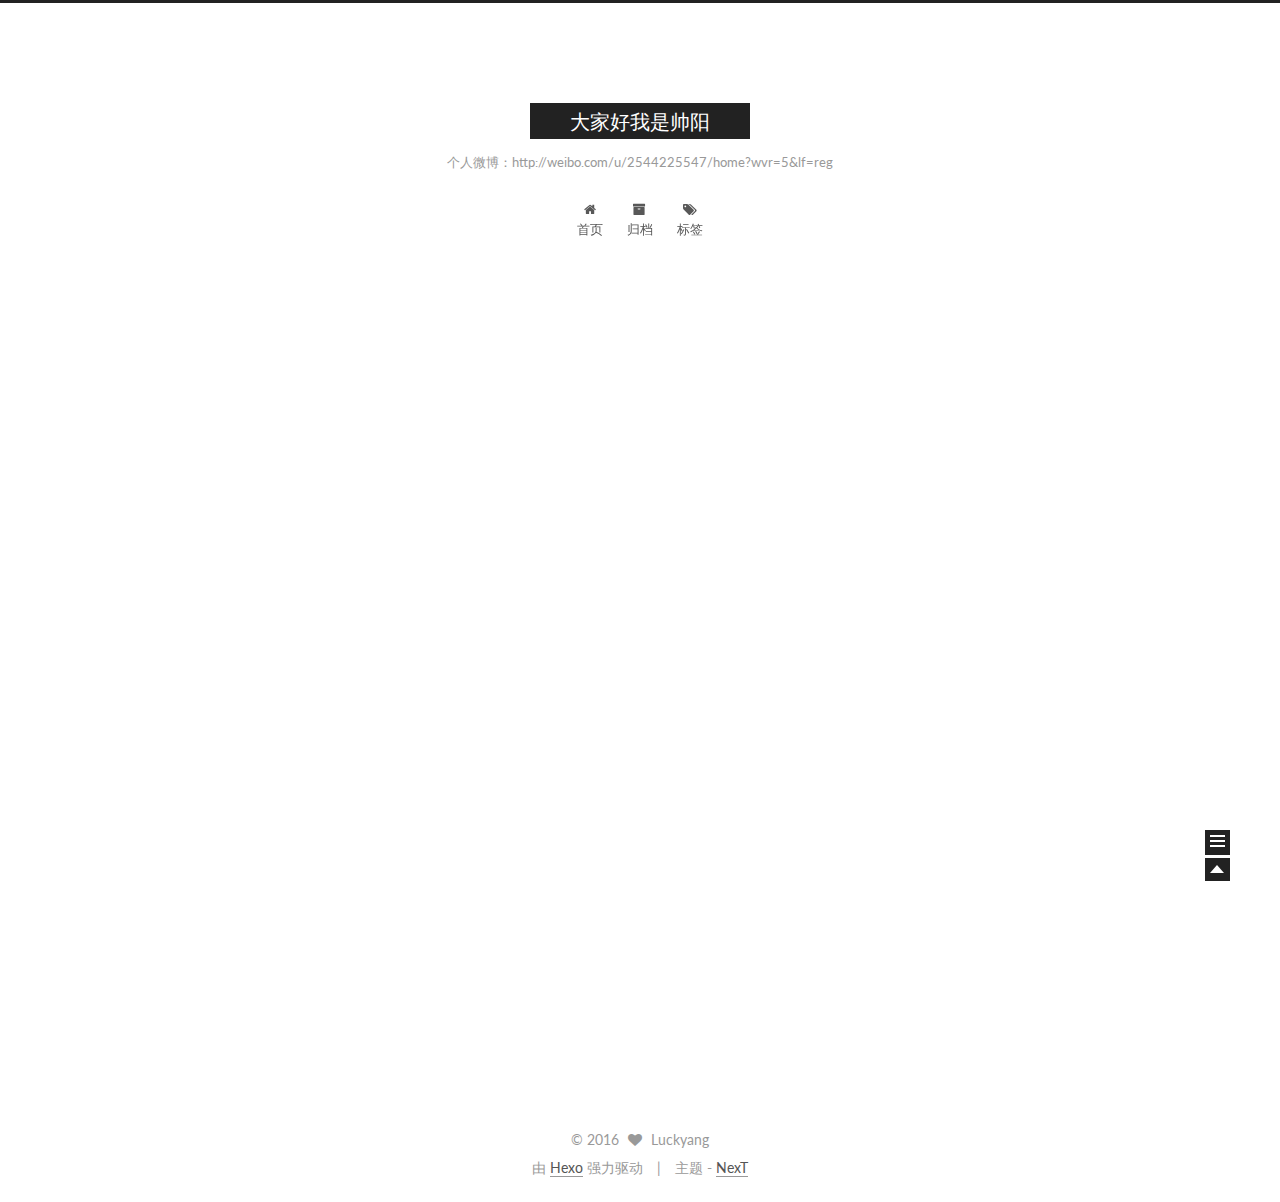
==== index.html @ d1cc98b2 "newBlog" ====
<!doctype html>
<html class="theme-next   use-motion ">
<head>
  <meta charset="UTF-8"/>
<meta http-equiv="X-UA-Compatible" content="IE=edge,chrome=1" />
<meta name="viewport" content="width=device-width, initial-scale=1, maximum-scale=1"/>



<meta http-equiv="Cache-Control" content="no-transform" />
<meta http-equiv="Cache-Control" content="no-siteapp" />












  <link href="/vendors/fancybox/source/jquery.fancybox.css?v=2.1.5" rel="stylesheet" type="text/css"/>




  <link href="//fonts.googleapis.com/css?family=Lato:300,400,700,400italic&subset=latin,latin-ext" rel="stylesheet" type="text/css">



<link href="/vendors/font-awesome/css/font-awesome.min.css?v=4.4.0" rel="stylesheet" type="text/css" />

<link href="/css/main.css?v=0.4.5.2" rel="stylesheet" type="text/css" />


  <meta name="keywords" content="HEXO NEXT" />








  <link rel="shortcut icon" type="image/x-icon" href="/favicon.ico?v=0.4.5.2" />






<meta name="description">
<meta property="og:type" content="website">
<meta property="og:title" content="大家好我是帅阳">
<meta property="og:url" content="http://yoursite.com/index.html">
<meta property="og:site_name" content="大家好我是帅阳">
<meta property="og:description">
<meta name="twitter:card" content="summary">
<meta name="twitter:title" content="大家好我是帅阳">
<meta name="twitter:description">



<script type="text/javascript" id="hexo.configuration">
  var CONFIG = {
    scheme: '',
    sidebar: 'post',
    motion: true
  };
</script>

  <title> 大家好我是帅阳 </title>
</head>

<body itemscope itemtype="http://schema.org/WebPage" lang="zh-Hans">

  <!--[if lte IE 8]>
  <div style=' clear: both; height: 59px; padding:0 0 0 15px; position: relative;margin:0 auto;'>
    <a href="http://windows.microsoft.com/en-US/internet-explorer/products/ie/home?ocid=ie6_countdown_bannercode">
      <img src="http://7u2nvr.com1.z0.glb.clouddn.com/picouterie.jpg" border="0" height="42" width="820"
           alt="You are using an outdated browser. For a faster, safer browsing experience, upgrade for free today or use other browser ,like chrome firefox safari."
           style='margin-left:auto;margin-right:auto;display: block;'/>
    </a>
  </div>
<![endif]-->
  






  <div class="container one-column 
   page-home 
">
    <div class="headband"></div>

    <header id="header" class="header" itemscope itemtype="http://schema.org/WPHeader">
      <div class="header-inner"><div class="site-meta ">
  

  <div class="custom-logo-site-title">
    <a href="/"  class="brand" rel="start">
      <span class="logo-line-before"><i></i></span>
      <span class="site-title">大家好我是帅阳</span>
      <span class="logo-line-after"><i></i></span>
    </a>
  </div>
  <p class="site-subtitle">个人微博：http://weibo.com/u/2544225547/home?wvr=5&lf=reg</p>
</div>

<div class="site-nav-toggle">
  <button>
    <span class="btn-bar"></span>
    <span class="btn-bar"></span>
    <span class="btn-bar"></span>
  </button>
</div>

<nav class="site-nav">
  

  
    <ul id="menu" class="menu ">
      
        
        <li class="menu-item menu-item-home">
          <a href="/" rel="section">
            
              <i class="menu-item-icon fa fa-home fa-fw"></i> <br />
            
            首页
          </a>
        </li>
      
        
        <li class="menu-item menu-item-archives">
          <a href="/archives" rel="section">
            
              <i class="menu-item-icon fa fa-archive fa-fw"></i> <br />
            
            归档
          </a>
        </li>
      
        
        <li class="menu-item menu-item-tags">
          <a href="/tags" rel="section">
            
              <i class="menu-item-icon fa fa-tags fa-fw"></i> <br />
            
            标签
          </a>
        </li>
      

      
      
    </ul>
  

  
</nav>

 </div>
    </header>

    <main id="main" class="main">
      <div class="main-inner">
        <div id="content" class="content">
          
  <section id="posts" class="posts-expand">

    

    
    

    
      

  
  

  
  
  

  <article class="post post-type-normal " itemscope itemtype="http://schema.org/Article">

    
      <header class="post-header">

        
        
          <h1 class="post-title" itemprop="name headline">
            
            
              
                
                <a class="post-title-link" href="/2016/01/12/个人介绍/" itemprop="url">
                  个人介绍
                </a>
              
            
          </h1>
        

        <div class="post-meta">
          <span class="post-time">
            发表于
            <time itemprop="dateCreated" datetime="2016-01-12T20:15:22+08:00" content="2016-01-12">
              2016-01-12
            </time>
          </span>

          

          
            
          

          

        </div>
      </header>
    


    <div class="post-body">

      
      

      
        
          <span itemprop="articleBody">
            
            Hello！大家好。欢迎来到我的个人博客，开博之初，做一个简单的自我介绍。我现在是一名软件工程专业的大四学生。目前正在钻研iOS开发，以前有过几年的JAVA开发的经验，各种编程语言也略知一二，或多或少都有过接触。
大约从高三（2011年）开始，我便成了一个手机发烧友，但当时学习压力太重，也没有太多时
            ...
          </span>
          <div class="post-more-link text-center">
            <a class="btn" href="/2016/01/12/个人介绍/#more" rel="contents">
              阅读全文 &raquo;
            </a>
          </div>
        
      
    </div>

    <footer class="post-footer">
      

      

      
      
        <div class="post-eof"></div>
      
    </footer>
  </article>


    
      

  
  

  
  
  

  <article class="post post-type-normal " itemscope itemtype="http://schema.org/Article">

    
      <header class="post-header">

        
        
          <h1 class="post-title" itemprop="name headline">
            
            
              
                
                <a class="post-title-link" href="/2016/01/10/hello-world/" itemprop="url">
                  Hello World
                </a>
              
            
          </h1>
        

        <div class="post-meta">
          <span class="post-time">
            发表于
            <time itemprop="dateCreated" datetime="2016-01-10T16:13:03+08:00" content="2016-01-10">
              2016-01-10
            </time>
          </span>

          

          
            
          

          

        </div>
      </header>
    


    <div class="post-body">

      
      

      
        
          <span itemprop="articleBody">
            
            Welcome to Hexo! This is your very first post. Check documentation for more info. If you get any problems when using Hexo, you can find the answer in 
            ...
          </span>
          <div class="post-more-link text-center">
            <a class="btn" href="/2016/01/10/hello-world/#more" rel="contents">
              阅读全文 &raquo;
            </a>
          </div>
        
      
    </div>

    <footer class="post-footer">
      

      

      
      
        <div class="post-eof"></div>
      
    </footer>
  </article>


    

  </section>

  


        </div>

        


        

      </div>

      
        
  
  <div class="sidebar-toggle">
    <div class="sidebar-toggle-line-wrap">
      <span class="sidebar-toggle-line sidebar-toggle-line-first"></span>
      <span class="sidebar-toggle-line sidebar-toggle-line-middle"></span>
      <span class="sidebar-toggle-line sidebar-toggle-line-last"></span>
    </div>
  </div>

  <aside id="sidebar" class="sidebar">
    <div class="sidebar-inner">

      

      

      <section class="site-overview sidebar-panel  sidebar-panel-active ">
        <div class="site-author motion-element" itemprop="author" itemscope itemtype="http://schema.org/Person">
          <img class="site-author-image" src="/images/default_avatar.jpg" alt="Luckyang" itemprop="image"/>
          <p class="site-author-name" itemprop="name">Luckyang</p>
        </div>
        <p class="site-description motion-element" itemprop="description"></p>
        <nav class="site-state motion-element">
          <div class="site-state-item site-state-posts">
            <a href="/archives">
              <span class="site-state-item-count">2</span>
              <span class="site-state-item-name">日志</span>
            </a>
          </div>

          <div class="site-state-item site-state-categories">
            
              <span class="site-state-item-count">0</span>
              <span class="site-state-item-name">分类</span>
              
          </div>

          <div class="site-state-item site-state-tags">
            <a href="/tags">
              <span class="site-state-item-count">0</span>
              <span class="site-state-item-name">标签</span>
              </a>
          </div>

        </nav>

        

        <div class="links-of-author motion-element">
          
        </div>

        
        

        <div class="links-of-author motion-element">
          
        </div>

      </section>

      

    </div>
  </aside>


      
    </main>

    <footer id="footer" class="footer">
      <div class="footer-inner">
        <div class="copyright" >
  
  &copy; 
  <span itemprop="copyrightYear">2016</span>
  <span class="with-love">
    <i class="icon-next-heart fa fa-heart"></i>
  </span>
  <span class="author" itemprop="copyrightHolder">Luckyang</span>
</div>

<div class="powered-by">
  由 <a class="theme-link" href="http://hexo.io">Hexo</a> 强力驱动
</div>

<div class="theme-info">
  主题 -
  <a class="theme-link" href="https://github.com/iissnan/hexo-theme-next">
    NexT
  </a>
</div>



      </div>
    </footer>

    <div class="back-to-top"></div>
  </div>

  <script type="text/javascript" src="/vendors/jquery/index.js?v=2.1.3"></script>

  
  

  
    
    

  


  

  
  <script type="text/javascript" src="/vendors/fancybox/source/jquery.fancybox.pack.js"></script>
  <script type="text/javascript" src="/js/fancy-box.js?v=0.4.5.2"></script>


  <script type="text/javascript" src="/js/helpers.js?v=0.4.5.2"></script>
  <script type="text/javascript" src="/vendors/velocity/velocity.min.js"></script>
<script type="text/javascript" src="/vendors/velocity/velocity.ui.min.js"></script>

<script type="text/javascript" src="/js/motion.js?v=0.4.5.2" id="motion.global"></script>


  <script type="text/javascript" src="/vendors/fastclick/lib/fastclick.min.js?v=1.0.6"></script>
  <script type="text/javascript" src="/vendors/jquery_lazyload/jquery.lazyload.js?v=1.9.7"></script>

  

  <script type="text/javascript" src="/js/bootstrap.js"></script>

  
  

  
  

</body>
</html>
---- css/main.css ----
/* normalize.css v3.0.2 | MIT License | git.io/normalize */
html {
  font-family: sans-serif; /* 1 */
  -ms-text-size-adjust: 100%; /* 2 */
  -webkit-text-size-adjust: 100%; /* 2 */
}
body {
  margin: 0;
}
article,
aside,
details,
figcaption,
figure,
footer,
header,
hgroup,
main,
menu,
nav,
section,
summary {
  display: block;
}
audio,
canvas,
progress,
video {
  display: inline-block; /* 1 */
  vertical-align: baseline; /* 2 */
}
audio:not([controls]) {
  display: none;
  height: 0;
}
[hidden],
template {
  display: none;
}
a {
  background-color: transparent;
}
a:active,
a:hover {
  outline: 0;
}
abbr[title] {
  border-bottom: 1px dotted;
}
b,
strong {
  font-weight: bold;
}
dfn {
  font-style: italic;
}
h1 {
  font-size: 2em;
  margin: 0.67em 0;
}
mark {
  background: #ff0;
  color: #000;
}
small {
  font-size: 80%;
}
sub,
sup {
  font-size: 75%;
  line-height: 0;
  position: relative;
  vertical-align: baseline;
}
sup {
  top: -0.5em;
}
sub {
  bottom: -0.25em;
}
img {
  border: 0;
}
svg:not(:root) {
  overflow: hidden;
}
figure {
  margin: 1em 40px;
}
hr {
  -moz-box-sizing: content-box;
  box-sizing: content-box;
  height: 0;
}
pre {
  overflow: auto;
}
code,
kbd,
pre,
samp {
  font-family: monospace, monospace;
  font-size: 1em;
}
button,
input,
optgroup,
select,
textarea {
  color: inherit; /* 1 */
  font: inherit; /* 2 */
  margin: 0; /* 3 */
}
button {
  overflow: visible;
}
button,
select {
  text-transform: none;
}
button,
html input[type="button"],
input[type="reset"],
input[type="submit"] {
  -webkit-appearance: button; /* 2 */
  cursor: pointer; /* 3 */
}
button[disabled],
html input[disabled] {
  cursor: default;
}
button::-moz-focus-inner,
input::-moz-focus-inner {
  border: 0;
  padding: 0;
}
input {
  line-height: normal;
}
input[type="checkbox"],
input[type="radio"] {
  box-sizing: border-box; /* 1 */
  padding: 0; /* 2 */
}
input[type="number"]::-webkit-inner-spin-button,
input[type="number"]::-webkit-outer-spin-button {
  height: auto;
}
input[type="search"] {
  -webkit-appearance: textfield; /* 1 */
  -moz-box-sizing: content-box;
  -webkit-box-sizing: content-box; /* 2 */
  box-sizing: content-box;
}
input[type="search"]::-webkit-search-cancel-button,
input[type="search"]::-webkit-search-decoration {
  -webkit-appearance: none;
}
fieldset {
  border: 1px solid #c0c0c0;
  margin: 0 2px;
  padding: 0.35em 0.625em 0.75em;
}
legend {
  border: 0; /* 1 */
  padding: 0; /* 2 */
}
textarea {
  overflow: auto;
}
optgroup {
  font-weight: bold;
}
table {
  border-collapse: collapse;
  border-spacing: 0;
}
td,
th {
  padding: 0;
}
::selection {
  background: #262a30;
  color: #fff;
}
body {
  position: relative;
  font-family: Lato, "PingFang SC", "Microsoft YaHei", sans-serif;
  font-size: 14px;
  line-height: 2;
  color: #555;
  background: #fff;
}
@media (max-width: 767px) {
  body {
    padding-right: 0 !important;
  }
}
@media (min-width: 768px) and (max-width: 991px) {
  body {
    padding-right: 0 !important;
  }
}
@media (min-width: 1600px) {
  body {
    font-size: 16px;
  }
}
h1,
h2,
h3,
h4,
h5,
h6 {
  margin: 0;
  padding: 0;
  font-weight: bold;
  line-height: 1;
  font-family: Lato, "PingFang SC", "Microsoft YaHei", sans-serif;
}
h1 {
  font-size: 22px;
}
@media (max-width: 767px) {
  h1 {
    font-size: 18px;
  }
}
h2 {
  font-size: 20px;
}
@media (max-width: 767px) {
  h2 {
    font-size: 16px;
  }
}
h3 {
  font-size: 18px;
}
@media (max-width: 767px) {
  h3 {
    font-size: 14px;
  }
}
h4 {
  font-size: 16px;
}
@media (max-width: 767px) {
  h4 {
    font-size: 12px;
  }
}
h5 {
  font-size: 14px;
}
@media (max-width: 767px) {
  h5 {
    font-size: 10px;
  }
}
h6 {
  font-size: 12px;
}
@media (max-width: 767px) {
  h6 {
    font-size: 8px;
  }
}
p {
  margin: 0 0 25px 0;
}
a {
  color: #555;
  text-decoration: none;
  border-bottom: 1px solid #999;
}
a:hover {
  color: #222;
  border-bottom-color: #222;
}
ul {
  list-style: none;
}
blockquote {
  margin: 0;
  padding: 0;
}
img {
  display: block;
  margin: auto 0;
  max-width: 100%;
  height: auto;
}
h2,
h3,
h4,
h5,
h6 {
  margin: 20px 0 15px;
}
ul {
  list-style: square;
}
a {
  word-wrap: break-word;
}
hr {
  margin: 40px 0;
  height: 3px;
  border: none;
  background-color: #ddd;
  background-image: repeating-linear-gradient(-45deg, #fff, #fff 4px, transparent 4px, transparent 8px);
}
blockquote {
  padding: 0 15px;
  color: #666;
  border-left: 4px solid #ddd;
}
blockquote cite::before {
  content: "-";
  padding: 0 5px;
}
dt {
  font-weight: 700;
}
dd {
  margin: 0;
  padding: 0;
}
.pullquote {
  width: 45%;
}
.pullquote.left {
  float: left;
  margin-left: 5px;
  margin-right: 10px;
}
.pullquote.right {
  float: right;
  margin-left: 10px;
  margin-right: 5px;
}
.highlight table,
.gist table {
  width: auto;
}
.highlight table td,
.gist table td {
  border: none;
}
.highlight a,
.gist a {
  color: #222 !important;
  text-decoration: none !important;
}
.video-container {
  position: relative;
  padding-top: 60%;
  height: 0;
  overflow: hidden;
}
.video-container iframe,
.video-container object,
.video-container embed {
  position: absolute;
  top: 0;
  left: 0;
  width: 100%;
  height: 100%;
}
table {
  margin: 20px 0;
  width: 100%;
  border-collapse: collapse;
  border-spacing: 0;
  border: 1px solid #ddd;
  font-size: 14px;
}
table>tbody>tr:nth-of-type(odd) {
  background-color: #f9f9f9;
}
table>tbody>tr:hover {
  background-color: #f5f5f5;
}
caption,
th,
td {
  padding: 8px;
  text-align: left;
  vertical-align: middle;
  font-weight: normal;
}
th,
td {
  border-bottom: 3px solid #ddd;
  border-right: 1px solid #eee;
}
th {
  padding-bottom: 10px;
  font-weight: 700;
}
td {
  border-bottom-width: 1px;
}
.text-left {
  text-align: left;
}
.text-center {
  text-align: center;
}
.text-right {
  text-align: right;
}
.text-justify {
  text-align: justify;
}
.text-nowrap {
  white-space: nowrap;
}
.text-lowercase {
  text-transform: lowercase;
}
.text-uppercase {
  text-transform: uppercase;
}
.text-capitalize {
  text-transform: capitalize;
}
.center-block {
  display: block;
  margin-left: auto;
  margin-right: auto;
}
.clearfix:before,
.clearfix:after {
  content: " ";
  display: table;
}
.clearfix:after {
  clear: both;
}
.full-image.full-image.full-image {
  border: none;
  max-width: 100%;
  width: auto;
  margin: 0;
}
@media (min-width: 992px) {
  .full-image.full-image.full-image {
    max-width: none;
    width: 126%;
    margin: 0 -13%;
  }
}
.use-motion .motion-element {
  opacity: 0;
}
pre,
.highlight {
  background: #f7f7f7;
  margin: 20px 0;
  padding: 15px;
  overflow: auto;
  font-size: 13px;
  color: #4d4d4c;
  line-height: 1.6;
}
.highlight .gutter pre,
.gist .gist-file .gist-data .line-numbers {
  color: #666;
}
pre,
code {
  font-family: "Input Mono", "PT Mono", Consolas, Monaco, Menlo, monospace;
}
code {
  word-break: break-all;
  background: #eee;
  text-shadow: 0 1px #fff;
  padding: 0 0.3em;
}
pre code {
  background: none;
  text-shadow: none;
  padding: 0;
}
.highlight pre {
  border: none;
  margin: 0;
  padding: 1px;
}
.highlight table {
  margin: 0;
  width: auto;
  border: none;
}
.highlight td {
  border: none;
  padding: 0;
}
.highlight figcaption {
  font-size: 0.85em;
  color: #8e908c;
  line-height: 1em;
  margin-bottom: 1em;
}
.highlight figcaption:before,
.highlight figcaption:after {
  content: " ";
  display: table;
}
.highlight figcaption:after {
  clear: both;
}
.highlight figcaption a {
  float: right;
}
.highlight .gutter pre {
  text-align: right;
  padding-right: 20px;
}
.highlight .line {
  height: 20px;
}
.gist {
  margin: 20px 0;
  border-style: solid;
  border-color: #ccc;
  border-width: 1px 0;
  background: #f7f7f7;
  padding: 15px 40px 15px 15px;
}
.gist .gist-file {
  border: none;
  font-family: "Input Mono", "PT Mono", Consolas, Monaco, Menlo, monospace;
  margin: 0;
}
.gist .gist-file .gist-data {
  background: none;
  border: none;
}
.gist .gist-file .gist-data .line-numbers {
  background: none;
  border: none;
  padding: 0 20px 0 0;
}
.gist .gist-file .gist-data .line-data {
  padding: 0 !important;
}
.gist .gist-file .highlight {
  margin: 0;
  padding: 0;
  border: none;
}
.gist .gist-file .gist-meta {
  background: #f7f7f7;
  color: #8e908c;
  font: 13px Lato, "PingFang SC", "Microsoft YaHei", sans-serif;
  text-shadow: 0 0;
  padding: 0;
  margin-top: 1em;
  margin-left: 40px;
}
.gist .gist-file .gist-meta a {
  color: color-link;
  font-weight: normal;
}
.gist .gist-file .gist-meta a:hover {
  text-decoration: underline;
}
pre .comment {
  color: #8e908c;
}
pre .variable,
pre .attribute,
pre .tag,
pre .regexp,
pre .ruby .constant,
pre .xml .tag .title,
pre .xml .pi,
pre .xml .doctype,
pre .html .doctype,
pre .css .id,
pre .css .class,
pre .css .pseudo {
  color: #c82829;
}
pre .number,
pre .preprocessor,
pre .built_in,
pre .literal,
pre .params,
pre .constant {
  color: #f5871f;
}
pre .ruby .class .title,
pre .css .rules .attribute {
  color: #718c00;
}
pre .string,
pre .value,
pre .inheritance,
pre .header,
pre .ruby .symbol,
pre .xml .cdata {
  color: #718c00;
}
pre .title,
pre .css .hexcolor {
  color: #3e999f;
}
pre .function,
pre .python .decorator,
pre .python .title,
pre .ruby .function .title,
pre .ruby .title .keyword,
pre .perl .sub,
pre .javascript .title,
pre .coffeescript .title {
  color: #4271ae;
}
pre .keyword,
pre .javascript .function {
  color: #8959a8;
}
html,
body {
  height: 100%;
}
.container {
  position: relative;
  min-height: 100%;
}
.header-inner {
  margin: 0 auto;
  padding: 100px 0 70px;
  width: 1200px;
}
.one-column .header-inner {
  width: 700px;
}
@media (min-width: 1600px) {
  .one-column .header-inner {
    width: 900px;
  }
}
.main {
  padding-bottom: 150px;
}
.main-inner {
  margin: 0 auto;
  width: 1200px;
}
.one-column .main-inner {
  width: 700px;
}
@media (min-width: 1600px) {
  .one-column .main-inner {
    width: 900px;
  }
}
.footer {
  position: absolute;
  left: 0;
  bottom: 0;
  width: 100%;
  min-height: 50px;
}
.footer-inner {
  margin: 20px auto;
  width: 1200px;
}
.one-column .footer-inner {
  width: 700px;
}
@media (min-width: 1600px) {
  .one-column .footer-inner {
    width: 900px;
  }
}
.headband {
  height: 3px;
  background: #222;
}
.header {
  background: #fff;
}
.header-inner {
  position: relative;
}
.site-meta {
  margin: 0;
  text-align: center;
}
@media (max-width: 767px) {
  .site-meta {
    text-align: center;
  }
}
.brand {
  position: relative;
  display: inline-block;
  padding: 0 40px;
  color: #fff;
  background: #222;
  border-bottom: none;
  font-family: Lato, "PingFang SC", "Microsoft YaHei", sans-serif;
}
.brand:hover {
  color: #fff;
}
.logo {
  display: inline-block;
  margin-right: 5px;
  line-height: 36px;
  vertical-align: top;
}
.site-title {
  display: inline-block;
  vertical-align: top;
  line-height: 36px;
  font-size: 20px;
  font-weight: normal;
}
.site-subtitle {
  margin-top: 10px;
  font-size: 13px;
  color: #999;
}
.use-motion .brand {
  opacity: 0;
}
.use-motion .logo,
.use-motion .site-title,
.use-motion .site-subtitle {
  opacity: 0;
  position: relative;
  top: -10px;
}
.site-nav-toggle {
  display: none;
  position: absolute;
  top: 10px;
  left: 10px;
}
@media (max-width: 767px) {
  .site-nav-toggle {
    display: block;
  }
}
.site-nav-toggle button {
  margin-top: 2px;
  padding: 9px 10px;
  background: transparent;
  border: none;
}
@media (max-width: 767px) {
  .site-nav {
    display: none;
    margin: 0 -10px;
    clear: both;
    border-top: 1px solid #ddd;
  }
}
@media (min-width: 768px) and (max-width: 991px) {
  .site-nav {
    display: block !important;
  }
}
@media (min-width: 992px) {
  .site-nav {
    display: block !important;
  }
}
.menu {
  margin-top: 20px;
  padding-left: 0;
  text-align: center;
}
@media (max-width: 767px) {
  .menu {
    padding-left: 10px;
  }
}
.menu .menu-item {
  display: inline-block;
  margin: 0 10px;
}
@media screen and (max-width: 767px) {
  .menu .menu-item {
    margin-top: 10px;
  }
}
.menu .menu-item a {
  display: block;
  font-size: 13px;
  text-transform: capitalize;
  line-height: 1.5;
  border-bottom: 1px solid transparent;
  transition-property: border-color;
  transition-duration: 0.2s;
  transition-timing-function: ease-in-out;
  transition-delay: 0s;
}
.menu .menu-item a:hover {
  border-bottom-color: #222;
}
.use-motion .menu-item {
  opacity: 0;
}
.translation {
  margin-top: -20px;
  font-size: 14px;
  color: #999;
}
.post:last-child .post-eof.post-eof.post-eof {
  display: none;
}
.sidebar-toggle {
  position: fixed;
  right: 50px;
  bottom: 45px;
  width: 15px;
  height: 15px;
  padding: 5px;
  background: #222;
  line-height: 0;
  z-index: 1050;
  cursor: pointer;
  -webkit-transform: translateZ(0);
}
@media (min-width: 768px) and (max-width: 991px) {
  .sidebar-toggle {
    display: none;
  }
}
@media (max-width: 767px) {
  .sidebar-toggle {
    display: none;
  }
}
.sidebar-toggle-line {
  position: relative;
  display: inline-block;
  vertical-align: top;
  height: 2px;
  width: 100%;
  background: #fff;
  margin-top: 3px;
}
.sidebar-toggle-line:first-child {
  margin-top: 0;
}
.sidebar {
  width: 0;
  position: fixed;
  right: 0;
  top: 0;
  bottom: 0;
  z-index: 1040;
  box-shadow: inset 0 2px 6px #000;
  background: #222;
  -webkit-transform: translateZ(0);
}
.sidebar a {
  color: #999;
  border-bottom-color: #555;
}
.sidebar a:hover {
  color: #eee;
}
@media (min-width: 768px) and (max-width: 991px) {
  .sidebar {
    display: none !important;
  }
}
@media (max-width: 767px) {
  .sidebar {
    display: none !important;
  }
}
.sidebar-inner {
  position: relative;
  padding: 20px 10px;
  color: #999;
  text-align: center;
}
.site-author-image {
  display: block;
  margin: 0 auto;
  max-width: 96px;
  height: auto;
  border: 2px solid #333;
  padding: 2px;
}
.site-author-name {
  margin: 5px 0 0;
  color: #f5f5f5;
}
.site-description {
  margin-top: 5px;
  font-size: 14px;
  color: #555;
}
.site-state {
  overflow: hidden;
  line-height: 1.4;
}
.site-state-item {
  display: inline-block;
  padding: 0 15px;
  border-left: 1px solid #333;
}
.site-state-item:first-child {
  border-left: none;
}
.site-state-item a {
  border-bottom: none;
}
.site-state-item-count {
  display: block;
  text-align: center;
  font-size: 18px;
}
.site-state-item-name {
  font-size: 13px;
}
.feed-link {
  margin-top: 20px;
}
.feed-link a {
  display: inline-block;
  padding: 0 15px;
  color: #fc6423;
  border: 1px solid #fc6423;
  border-radius: 4px;
}
.feed-link a i {
  color: #fc6423;
  font-size: 14px;
}
.feed-link a:hover {
  color: #fff;
  background: #fc6423;
}
.feed-link a:hover i {
  color: #fff;
}
.links-of-author {
  margin-top: 20px;
}
.links-of-author a {
  display: inline-block;
  vertical-align: middle;
  margin-right: 10px;
  margin-bottom: 10px;
  border-bottom-color: #555;
  font-size: 13px;
}
.links-of-author a:before {
  display: inline-block;
  vertical-align: middle;
  margin-right: 3px;
  content: " ";
  width: 4px;
  height: 4px;
  border-radius: 50%;
  background: #65b17e;
}
.sidebar-nav {
  margin: 0 0 20px;
  padding-left: 0;
}
.sidebar-nav li {
  display: inline-block;
  cursor: pointer;
  border-bottom: 1px solid transparent;
  font-size: 15px;
}
.sidebar-nav li:hover {
  color: #f5f5f5;
}
.page-post-detail .sidebar-nav-toc {
  padding: 0 5px;
}
.page-post-detail .sidebar-nav-overview {
  margin-left: 10px;
}
.sidebar-nav .sidebar-nav-active {
  color: #87daff;
  border-bottom-color: #87daff;
}
.sidebar-nav .sidebar-nav-active:hover {
  color: #87daff;
}
.sidebar-panel {
  display: none;
}
.sidebar-panel-active {
  display: block;
}
.post-toc {
  overflow: hidden;
  position: relative;
}
.post-toc-empty {
  font-size: 14px;
  color: #666;
}
.post-toc ol {
  overflow: auto;
  margin: 0;
  padding: 0 10px 10px;
  text-align: left;
  list-style: none;
  font-size: 14px;
}
.post-toc ol a {
  color: #999;
}
.post-toc ol a:hover {
  color: #ccc;
}
.post-toc .nav .nav-child {
  display: none;
}
.post-toc .nav .active > .nav-child {
  display: block;
}
.post-toc .nav .active-current > .nav-child {
  display: block;
}
.post-toc .nav .active-current > .nav-child > .nav-item {
  display: block;
}
.post-toc .nav .active > a {
  color: #ccc;
}
.post-toc .nav .active-current > a {
  color: #87daff;
}
.post-toc .nav .active-current > a:hover {
  color: #87daff;
}
.post-toc-indicator {
  height: 20px;
  text-align: center;
  color: #fff;
  font-size: 14px;
}
.post-toc-indicator-top {
  opacity: 0;
  margin-top: 10px;
}
.post-toc-indicator-bottom {
  position: absolute;
  width: 100%;
}
.footer {
  font-size: 14px;
  color: #999;
}
.footer img {
  border: none;
}
.footer-inner {
  text-align: center;
}
.with-love {
  display: inline-block;
  margin: 0 5px;
}
.powered-by,
.theme-info {
  display: inline-block;
}
.powered-by {
  margin-right: 10px;
}
.powered-by::after {
  content: "|";
  padding-left: 10px;
}
.cc-license {
  margin-top: 10px;
  text-align: center;
}
.cc-license .cc-opacity {
  opacity: 0.7;
  border-bottom: none;
}
.cc-license .cc-opacity:hover {
  opacity: 0.9;
}
.cc-license img {
  display: inline-block;
}
@media (max-width: 767px) {
  body {
    font-size: 14px;
  }
  .header-inner,
  .one-column .header-inner,
  .main-inner,
  .one-column .main-inner,
  .main-inner .content,
  .footer-inner,
  .one-column .footer-inner {
    width: auto;
  }
  .main-inner {
    margin: 20px auto 0;
  }
  .footer-inner {
    padding: 0 10px;
  }
}
.blockquote-center,
.page-home .post-type-quote blockquote,
.page-post-detail .post-type-quote blockquote {
  position: relative;
  margin: 40px 0;
  padding: 0;
  border-left: none;
  text-align: center;
}
.blockquote-center::before,
.page-home .post-type-quote blockquote::before,
.page-post-detail .post-type-quote blockquote::before,
.blockquote-center::after,
.page-home .post-type-quote blockquote::after,
.page-post-detail .post-type-quote blockquote::after {
  position: absolute;
  content: ' ';
  display: block;
  width: 100%;
  height: 24px;
  opacity: 0.2;
  background-repeat: no-repeat;
  background-position: 0 -6px;
  background-size: 22px 22px;
}
.blockquote-center::before,
.page-home .post-type-quote blockquote::before,
.page-post-detail .post-type-quote blockquote::before {
  top: -20px;
  background-image: url("../images/quote-l.svg");
  border-top: 1px solid #ccc;
}
.blockquote-center::after,
.page-home .post-type-quote blockquote::after,
.page-post-detail .post-type-quote blockquote::after {
  bottom: -20px;
  background-image: url("../images/quote-r.svg");
  border-bottom: 1px solid #ccc;
  background-position: 100% 8px;
}
.blockquote-center p,
.page-home .post-type-quote blockquote p,
.page-post-detail .post-type-quote blockquote p,
.blockquote-center div,
.page-home .post-type-quote blockquote div,
.page-post-detail .post-type-quote blockquote div {
  text-align: center;
}
.btn {
  display: inline-block;
  padding: 0 20px;
  font-size: 15px;
  color: #fff;
  background: #222;
  border: 2px solid #222;
  text-decoration: none;
  transition-property: background-color;
  transition-duration: 0.2s;
  transition-timing-function: ease-in-out;
  transition-delay: 0s;
}
.btn:hover {
  border-color: #222;
  color: #222;
  background: #fff;
}
.btn-bar {
  display: block;
  width: 22px;
  height: 2px;
  background: #555;
  border-radius: 1px;
}
.btn-bar+.btn-bar {
  margin-top: 4px;
}
.post-body .fancybox img {
  display: block !important;
  margin: 0 auto;
  cursor: pointer;
  cursor: zoom-out;
  cursor: -webkit-zoom-in;
}
.post-body .image-caption,
.post-body .figure .caption {
  margin: 10px auto 15px;
  text-align: center;
  font-size: 14px;
  color: #999;
  font-weight: bold;
  line-height: 1;
}
.post-sticky-flag {
  display: inline-block;
  font-size: 16px;
  -ms-transform: rotate(30deg);
  transform: rotate(30deg);
}
.posts-expand {
  padding-top: 40px;
}
@media (max-width: 767px) {
  .posts-expand {
    margin: 0 20px;
  }
  .post-body pre,
  .post-body .highlight {
    margin: 0 -20px;
    padding: 10px 20px;
  }
  .post-body pre .gutter pre,
  .post-body .highlight .gutter pre {
    padding-right: 10px;
  }
}
.posts-expand .post-title {
  font-size: 26px;
  text-align: center;
  word-break: break-word;
}
@media (max-width: 767px) {
  .posts-expand .post-title {
    font-size: 22px;
  }
}
.posts-expand .post-title-link {
  display: inline-block;
  position: relative;
  color: #555;
  border-bottom: none;
  line-height: 1.2;
  vertical-align: top;
}
.posts-expand .post-title-link::before {
  content: "";
  position: absolute;
  width: 100%;
  height: 2px;
  bottom: 0;
  left: 0;
  background-color: #000;
  visibility: hidden;
  transform: scaleX(0);
  transition-duration: 0.2s;
  transition-timing-function: ease-in-out;
  transition-delay: 0s;
}
.posts-expand .post-title-link:hover::before {
  visibility: visible;
  transform: scaleX(1);
}
.posts-expand .post-title-link .fa {
  font-size: 16px;
}
.posts-expand .post-meta {
  margin: 3px 0 60px 0;
  color: #999;
  font-size: 12px;
  text-align: center;
}
.posts-expand .post-meta .post-category-list {
  display: inline-block;
  margin: 0;
  padding: 3px;
}
.posts-expand .post-meta .post-category-list-link {
  color: #999;
}
@media (max-width: 767px) {
  .posts-expand .post-comments-count {
    display: none;
  }
}
@media (min-width: 992px) {
  .posts-expand .post-body {
    text-align: justify;
  }
}
.posts-expand .post-body h2,
.posts-expand .post-body h3,
.posts-expand .post-body h4,
.posts-expand .post-body h5,
.posts-expand .post-body h6 {
  padding-top: 10px;
}
.posts-expand .post-body h2 .header-anchor,
.posts-expand .post-body h3 .header-anchor,
.posts-expand .post-body h4 .header-anchor,
.posts-expand .post-body h5 .header-anchor,
.posts-expand .post-body h6 .header-anchor {
  float: right;
  margin-left: 10px;
  color: #ccc;
  border-bottom-style: none;
  visibility: hidden;
}
.posts-expand .post-body h2 .header-anchor:hover,
.posts-expand .post-body h3 .header-anchor:hover,
.posts-expand .post-body h4 .header-anchor:hover,
.posts-expand .post-body h5 .header-anchor:hover,
.posts-expand .post-body h6 .header-anchor:hover {
  color: inherit;
}
.posts-expand .post-body h2:hover .header-anchor,
.posts-expand .post-body h3:hover .header-anchor,
.posts-expand .post-body h4:hover .header-anchor,
.posts-expand .post-body h5:hover .header-anchor,
.posts-expand .post-body h6:hover .header-anchor {
  visibility: visible;
}
.posts-expand .post-body img {
  box-sizing: border-box;
  margin: auto;
  padding: 3px;
  border: 1px solid #ddd;
}
.posts-expand .post-tags {
  margin-top: 40px;
  text-align: center;
}
.posts-expand .post-tags a {
  display: inline-block;
  margin-right: 10px;
  font-size: 13px;
}
.post-nav {
  overflow: hidden;
  margin-top: 60px;
  padding: 10px;
  white-space: nowrap;
  border-top: 1px solid #eee;
}
.post-nav-item {
  display: inline-block;
  width: 50%;
  white-space: normal;
}
.post-nav-item a {
  position: relative;
  display: inline-block;
  line-height: 25px;
  font-size: 14px;
  color: #555;
  border-bottom: none;
}
.post-nav-item a:hover {
  color: #222;
  border-bottom: none;
}
.post-nav-item a:active {
  top: 2px;
}
.post-nav-item a i {
  font-size: 12px;
}
.post-nav-prev {
  text-align: right;
}
.posts-expand .post-eof {
  display: block;
  margin: 80px auto 60px;
  width: 8%;
  height: 1px;
  background: #ccc;
  text-align: center;
}
.post-more-link {
  margin-top: 50px;
}
.posts-expand .post-body .fancybox img {
  margin: 0 auto;
}
@media (max-width: 767px) {
  .posts-collapse {
    margin: 0 20px;
  }
  .posts-collapse .post-title,
  .posts-collapse .post-meta {
    display: block;
    width: auto;
    text-align: left;
  }
}
.posts-collapse {
  margin-left: 55px;
}
@media (max-width: 767px) {
  .posts-collapse {
    margin: 0 20px;
  }
}
.posts-collapse .collection-title {
  position: relative;
  margin: 60px 0;
}
.posts-collapse .collection-title h2 {
  margin-left: 20px;
}
.posts-collapse .collection-title small {
  color: #bbb;
}
.posts-collapse .collection-title::before {
  content: " ";
  position: absolute;
  left: 0;
  top: 50%;
  margin-left: -4px;
  margin-top: -4px;
  width: 8px;
  height: 8px;
  background: #bbb;
  border-radius: 50%;
}
.posts-collapse .post {
  margin: 30px 0;
}
.posts-collapse .post-header {
  position: relative;
  transition-duration: 0.2s;
  transition-timing-function: ease-in-out;
  transition-delay: 0s;
  transition-property: border;
  border-bottom: 1px dashed #ccc;
}
.posts-collapse .post-header::before {
  content: " ";
  position: absolute;
  left: 0;
  top: 12px;
  width: 6px;
  height: 6px;
  margin-left: -4px;
  background: #bbb;
  border-radius: 50%;
  border: 1px solid #fff;
  transition-duration: 0.2s;
  transition-timing-function: ease-in-out;
  transition-delay: 0s;
  transition-property: background;
}
.posts-collapse .post-header:hover {
  border-bottom-color: #666;
}
.posts-collapse .post-header:hover::before {
  background: #222;
}
.posts-collapse .post-meta {
  position: absolute;
  font-size: 12px;
  left: 20px;
  top: 5px;
}
.posts-collapse .post-comments-count {
  display: none;
}
.posts-collapse .post-title {
  margin-left: 60px;
  font-size: 16px;
  font-weight: normal;
  font-family: Lato, "PingFang SC", "Microsoft YaHei", sans-serif;
  line-height: inherit;
}
.posts-collapse .post-title::after {
  margin-left: 3px;
  opacity: 0.6;
}
.posts-collapse .post-title a {
  color: #666;
  border-bottom: none;
}
.page-home .post-type-quote .post-header,
.page-post-detail .post-type-quote .post-header,
.page-home .post-type-quote .post-tags,
.page-post-detail .post-type-quote .post-tags {
  display: none;
}
.pagination {
  margin: 120px 0 40px;
  text-align: center;
  border-top: 1px solid #eee;
}
.page-number-basic,
.pagination .prev,
.pagination .next,
.pagination .page-number,
.pagination .space {
  display: inline-block;
  position: relative;
  top: -1px;
  margin: 0 10px;
  padding: 0 10px;
  line-height: 30px;
}
@media (max-width: 767px) {
  .page-number-basic,
  .pagination .prev,
  .pagination .next,
  .pagination .page-number,
  .pagination .space {
    margin: 0 5px;
  }
}
.pagination .prev,
.pagination .next,
.pagination .page-number {
  border-bottom: 0;
  border-top: 1px solid #eee;
  transition-property: border-color;
  transition-duration: 0.2s;
  transition-timing-function: ease-in-out;
  transition-delay: 0s;
}
.pagination .prev:hover,
.pagination .next:hover,
.pagination .page-number:hover {
  border-top-color: #222;
}
.pagination .space {
  padding: 0;
  margin: 0;
}
.pagination .prev {
  margin-left: 0;
}
.pagination .next {
  margin-right: 0;
}
.pagination .page-number.current {
  color: #fff;
  background: #ccc;
  border-top-color: #ccc;
}
@media (max-width: 767px) {
  .pagination {
    border-top: none;
  }
  .pagination .prev,
  .pagination .next,
  .pagination .page-number {
    margin-bottom: 10px;
    border-top: 0;
    border-bottom: 1px solid #eee;
  }
  .pagination .prev:hover,
  .pagination .next:hover,
  .pagination .page-number:hover {
    border-bottom-color: #222;
  }
}
.comments {
  margin: 60px 20px 0;
}
.tag-cloud {
  text-align: center;
}
.tag-cloud a {
  display: inline-block;
  margin: 10px;
}
.post-gallery {
  display: table;
  table-layout: fixed;
  width: 100%;
  border-collapse: separate;
}
.post-gallery-row {
  display: table-row;
}
.post-gallery .post-gallery-img {
  display: table-cell;
  text-align: center;
  vertical-align: middle;
  border: none;
}
.post-gallery .post-gallery-img img {
  max-width: 100%;
  max-height: 100%;
  border: none;
}
.fancybox-close,
.fancybox-close:hover {
  border: none;
}
.post .group-picture img {
  box-sizing: border-box;
  padding: 0 3px;
  border: none;
}
.post .group-picture-row {
  overflow: hidden;
  margin-top: 6px;
}
.post .group-picture-row:first-child {
  margin-top: 0;
}
.post .group-picture-column {
  float: left;
}
.page-post-detail .post-body .group-picture-column {
  float: none;
  margin-top: 10px;
  width: auto !important;
}
.page-post-detail .post-body .group-picture-column img {
  margin: 0 auto;
}
.page-archive .group-picture-container {
  overflow: hidden;
}
.page-archive .group-picture-row {
  float: left;
}
.page-archive .group-picture-row:first-child {
  margin-top: 6px;
}
.page-archive .group-picture-column {
  max-width: 150px;
  max-height: 150px;
}
.back-to-top {
  position: fixed;
  bottom: 19px;
  right: 50px;
  z-index: 1050;
  width: 15px;
  height: 13px;
  padding: 5px;
  background: #222;
  color: #fff;
  cursor: pointer;
  -webkit-transform: translateZ(0);
}
@media (max-width: 767px) {
  .back-to-top {
    display: none;
  }
}
@media (min-width: 768px) and (max-width: 991px) {
  .back-to-top {
    display: none;
  }
}
.back-to-top:before {
  display: block;
  content: " ";
  margin-top: 2px;
  width: 0;
  height: 0;
  border-width: 0 7px 8px 7px;
  border-color: transparent transparent #fff transparent;
  border-style: solid;
}
.theme-next #ds-thread #ds-reset {
  color: #555;
}
.theme-next #ds-thread #ds-reset .ds-replybox {
  margin-bottom: 30px;
}
.theme-next #ds-thread #ds-reset .ds-replybox .ds-avatar,
.theme-next #ds-reset .ds-avatar img {
  box-shadow: none;
}
.theme-next #ds-thread #ds-reset .ds-textarea-wrapper {
  border-color: #c7d4e1;
  background: none;
  border-top-right-radius: 3px;
  border-top-left-radius: 3px;
}
.theme-next #ds-thread #ds-reset .ds-textarea-wrapper textarea {
  height: 60px;
}
.theme-next #ds-reset .ds-rounded-top {
  border-radius: 0;
}
.theme-next #ds-thread #ds-reset .ds-post-toolbar {
  box-sizing: border-box;
  border: 1px solid #c7d4e1;
  background: #f6f8fa;
}
.theme-next #ds-thread #ds-reset .ds-post-options {
  height: 40px;
  border: none;
  background: none;
}
.theme-next #ds-thread #ds-reset .ds-toolbar-buttons {
  top: 11px;
}
.theme-next #ds-thread #ds-reset .ds-sync {
  top: 5px;
}
.theme-next #ds-thread #ds-reset .ds-post-button {
  top: 4px;
  right: 5px;
  width: 90px;
  height: 30px;
  border: 1px solid #c5ced7;
  border-radius: 3px;
  background-image: linear-gradient(#fbfbfc, #f5f7f9);
  color: #60676d;
}
.theme-next #ds-thread #ds-reset .ds-post-button:hover {
  background-position: 0 -30px;
  color: #60676d;
}
.theme-next #ds-thread #ds-reset .ds-comments-info {
  padding: 10px 0;
}
.theme-next #ds-thread #ds-reset .ds-sort {
  display: none;
}
.theme-next #ds-thread #ds-reset li.ds-tab a.ds-current {
  border: none;
  background: #f6f8fa;
  color: #60676d;
}
.theme-next #ds-thread #ds-reset li.ds-tab a.ds-current:hover {
  background-color: #e9f0f7;
  color: #60676d;
}
.theme-next #ds-thread #ds-reset li.ds-tab a {
  border-radius: 2px;
  padding: 5px;
}
.theme-next #ds-thread #ds-reset .ds-login-buttons p {
  color: #999;
  line-height: 36px;
}
.theme-next #ds-thread #ds-reset .ds-login-buttons .ds-service-list li {
  height: 28px;
}
.theme-next #ds-thread #ds-reset .ds-service-list a {
  background: none;
  padding: 5px;
  border: 1px solid;
  border-radius: 3px;
  text-align: center;
}
.theme-next #ds-thread #ds-reset .ds-service-list a:hover {
  color: #fff;
  background: #666;
}
.theme-next #ds-thread #ds-reset .ds-service-list .ds-weibo {
  color: #fc9b00;
  border-color: #fc9b00;
}
.theme-next #ds-thread #ds-reset .ds-service-list .ds-weibo:hover {
  background: #fc9b00;
}
.theme-next #ds-thread #ds-reset .ds-service-list .ds-qq {
  color: #60a3ec;
  border-color: #60a3ec;
}
.theme-next #ds-thread #ds-reset .ds-service-list .ds-qq:hover {
  background: #60a3ec;
}
.theme-next #ds-thread #ds-reset .ds-service-list .ds-renren {
  color: #2e7ac4;
  border-color: #2e7ac4;
}
.theme-next #ds-thread #ds-reset .ds-service-list .ds-renren:hover {
  background: #2e7ac4;
}
.theme-next #ds-thread #ds-reset .ds-service-list .ds-douban {
  color: #37994c;
  border-color: #37994c;
}
.theme-next #ds-thread #ds-reset .ds-service-list .ds-douban:hover {
  background: #37994c;
}
.theme-next #ds-thread #ds-reset .ds-service-list .ds-kaixin {
  color: #fef20d;
  border-color: #fef20d;
}
.theme-next #ds-thread #ds-reset .ds-service-list .ds-kaixin:hover {
  background: #fef20d;
}
.theme-next #ds-thread #ds-reset .ds-service-list .ds-netease {
  color: #f00;
  border-color: #f00;
}
.theme-next #ds-thread #ds-reset .ds-service-list .ds-netease:hover {
  background: #f00;
}
.theme-next #ds-thread #ds-reset .ds-service-list .ds-sohu {
  color: #ffcb05;
  border-color: #ffcb05;
}
.theme-next #ds-thread #ds-reset .ds-service-list .ds-sohu:hover {
  background: #ffcb05;
}
.theme-next #ds-thread #ds-reset .ds-service-list .ds-baidu {
  color: #2831e0;
  border-color: #2831e0;
}
.theme-next #ds-thread #ds-reset .ds-service-list .ds-baidu:hover {
  background: #2831e0;
}
.theme-next #ds-thread #ds-reset .ds-service-list .ds-google {
  color: #166bec;
  border-color: #166bec;
}
.theme-next #ds-thread #ds-reset .ds-service-list .ds-google:hover {
  background: #166bec;
}
.theme-next #ds-thread #ds-reset .ds-service-list .ds-weixin {
  color: #00ce0d;
  border-color: #00ce0d;
}
.theme-next #ds-thread #ds-reset .ds-service-list .ds-weixin:hover {
  background: #00ce0d;
}
.theme-next #ds-thread #ds-reset .ds-service-list .ds-more-services {
  border: none;
}
.theme-next #ds-thread #ds-reset .ds-service-list .ds-more-services:hover {
  background: none;
}
.theme-next .this_ua {
  background-color: #ccc !important;
  border-radius: 4px;
  padding: 0 5px !important;
  margin: 1px 1px !important;
  border: 1px solid #bbb !important;
  color: #fff;
  display: inline-block !important;
}
.theme-next .this_ua.admin {
  background-color: #d9534f !important;
  border-color: #d9534f !important;
}
.theme-next .this_ua.platform.iOS,
.theme-next .this_ua.platform.Mac,
.theme-next .this_ua.platform.Windows {
  background-color: #39b3d7 !important;
  border-color: #46b8da !important;
}
.theme-next .this_ua.platform.Linux {
  background-color: #3a3a3a !important;
  border-color: #1f1f1f !important;
}
.theme-next .this_ua.platform.Android {
  background-color: #00c47d !important;
  border-color: #01b171 !important;
}
.theme-next .this_ua.browser.Mobile,
.theme-next .this_ua.browser.Chrome {
  background-color: #5cb85c !important;
  border-color: #4cae4c !important;
}
.theme-next .this_ua.browser.Firefox {
  background-color: #f0ad4e !important;
  border-color: #eea236 !important;
}
.theme-next .this_ua.browser.Maxthon,
.theme-next .this_ua.browser.IE {
  background-color: #428bca !important;
  border-color: #357ebd !important;
}
.theme-next .this_ua.browser.baidu,
.theme-next .this_ua.browser.UCBrowser,
.theme-next .this_ua.browser.Opera {
  background-color: #d9534f !important;
  border-color: #d43f3a !important;
}
.theme-next .this_ua.browser.Android,
.theme-next .this_ua.browser.QQBrowser {
  background-color: #78ace9 !important;
  border-color: #4cae4c !important;
}
.post-spread {
  margin-top: 20px;
  text-align: center;
}
.jiathis_style {
  display: inline-block;
}
.jiathis_style a {
  border: none;
}
.use-motion .post {
  opacity: 0;
}
.page-archive .archive-page-counter {
  position: relative;
  top: 3px;
  left: 20px;
}
@media (max-width: 767px) {
  .page-archive .archive-page-counter {
    top: 5px;
  }
}
.page-archive .posts-collapse {
  position: relative;
}
.page-archive .posts-collapse::after {
  top: 20px;
  left: 0;
  margin-left: -2px;
  width: 4px;
  height: 100%;
  background: #f5f5f5;
  z-index: -1;
}
.page-archive .posts-collapse .archive-move-on {
  position: absolute;
  top: 11px;
  left: 0;
  margin-left: -6px;
  width: 10px;
  height: 10px;
  opacity: 0.5;
  background: #555;
  border: 1px solid #fff;
  border-radius: 50%;
}
.page-archive .posts-collapse::before,
.page-archive .posts-collapse::after {
  content: " ";
  position: absolute;
}
.page-post-detail .sidebar-toggle-line {
  background: #87daff;
}
.page-post-detail .comments {
  overflow: hidden;
}
.category-all-page .category-all-title {
  text-align: center;
}
.category-all-page .category-all {
  margin-top: 20px;
}
.category-all-page .category-list {
  margin: 0;
  padding: 0;
  list-style: none;
}
.category-all-page .category-list-item {
  display: inline-block;
  margin: 10px;
}
.category-all-page .category-list-count {
  color: #bbb;
}
.category-all-page .category-list-count:before {
  display: inline;
  content: " (";
}
.category-all-page .category-list-count:after {
  display: inline;
  content: ") ";
}
.custom-logo .site-meta-headline {
  text-align: center;
}
.custom-logo .brand {
  background: none;
}
.custom-logo .site-title {
  margin: 10px auto 0;
  font-size: 24px;
  color: #222;
}
.custom-logo .site-title a {
  border: none;
}
.custom-logo-image {
  margin: 0 auto;
  padding: 5px;
  max-width: 150px;
  background: #fff;
}
@media (max-width: 767px) {
  .site-nav {
    position: absolute;
    left: 0;
    top: 52px;
    margin: 0;
    width: 100%;
    background: #fff;
    border-bottom: 1px solid #ddd;
  }
}
@media (max-width: 767px) {
  .menu {
    text-align: left;
  }
}
@media (max-width: 767px) {
  .menu .menu-item {
    display: block;
    margin-left: 0;
    vertical-align: top;
  }
}
@media (max-width: 767px) {
  .menu .menu-item br {
    display: none;
  }
}
@media (max-width: 767px) {
  .menu .menu-item-icon {
    font-size: 15px;
  }
}
.site-search {
  position: absolute;
  top: 0;
  right: 0;
  font-size: 0;
}
@media (max-width: 767px) {
  .site-search {
    position: static;
  }
}
.site-search form {
  position: relative;
  vertical-align: top;
  background: #222;
  height: 30px;
  z-index: 10;
}
@media (max-width: 767px) {
  .site-search form {
    background: none;
  }
}
.site-search form input {
  border: none;
  color: #ccc;
  background: transparent url("/images/searchicon.png") no-repeat 10px 40%;
  background-size: 15px 15px;
}
@media (max-width: 767px) {
  .site-search form input {
    color: #222;
  }
}
.use-motion .site-search form {
  top: -50px;
}
@media (max-width: 767px) {
  .use-motion .site-search form {
    top: 0 !important;
  }
}
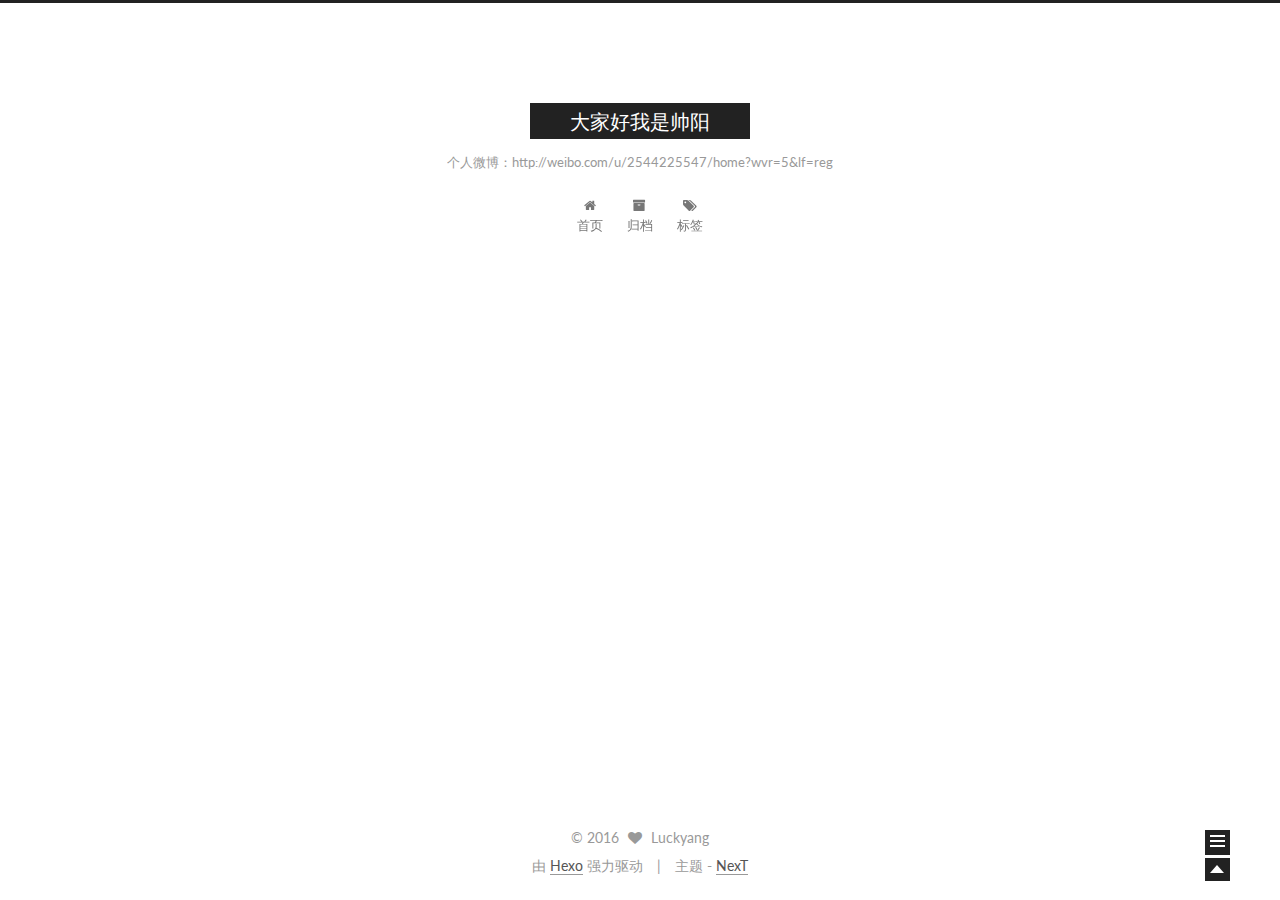
==== commit ef256bdc: "test" ====
--- a/index.html
+++ b/index.html
@@ -177,6 +177,15 @@
 
     
     
+      
+      
+        
+        
+        
+      
+
+      
+    
 
     
       
@@ -265,91 +274,6 @@
 
 
     
-      
-
-  
-  
-
-  
-  
-  
-
-  <article class="post post-type-normal " itemscope itemtype="http://schema.org/Article">
-
-    
-      <header class="post-header">
-
-        
-        
-          <h1 class="post-title" itemprop="name headline">
-            
-            
-              
-                
-                <a class="post-title-link" href="/2016/01/10/hello-world/" itemprop="url">
-                  Hello World
-                </a>
-              
-            
-          </h1>
-        
-
-        <div class="post-meta">
-          <span class="post-time">
-            发表于
-            <time itemprop="dateCreated" datetime="2016-01-10T16:13:03+08:00" content="2016-01-10">
-              2016-01-10
-            </time>
-          </span>
-
-          
-
-          
-            
-          
-
-          
-
-        </div>
-      </header>
-    
-
-
-    <div class="post-body">
-
-      
-      
-
-      
-        
-          <span itemprop="articleBody">
-            
-            Welcome to Hexo! This is your very first post. Check documentation for more info. If you get any problems when using Hexo, you can find the answer in 
-            ...
-          </span>
-          <div class="post-more-link text-center">
-            <a class="btn" href="/2016/01/10/hello-world/#more" rel="contents">
-              阅读全文 &raquo;
-            </a>
-          </div>
-        
-      
-    </div>
-
-    <footer class="post-footer">
-      
-
-      
-
-      
-      
-        <div class="post-eof"></div>
-      
-    </footer>
-  </article>
-
-
-    
 
   </section>
 
@@ -392,7 +316,7 @@
         <nav class="site-state motion-element">
           <div class="site-state-item site-state-posts">
             <a href="/archives">
-              <span class="site-state-item-count">2</span>
+              <span class="site-state-item-count">1</span>
               <span class="site-state-item-name">日志</span>
             </a>
           </div>
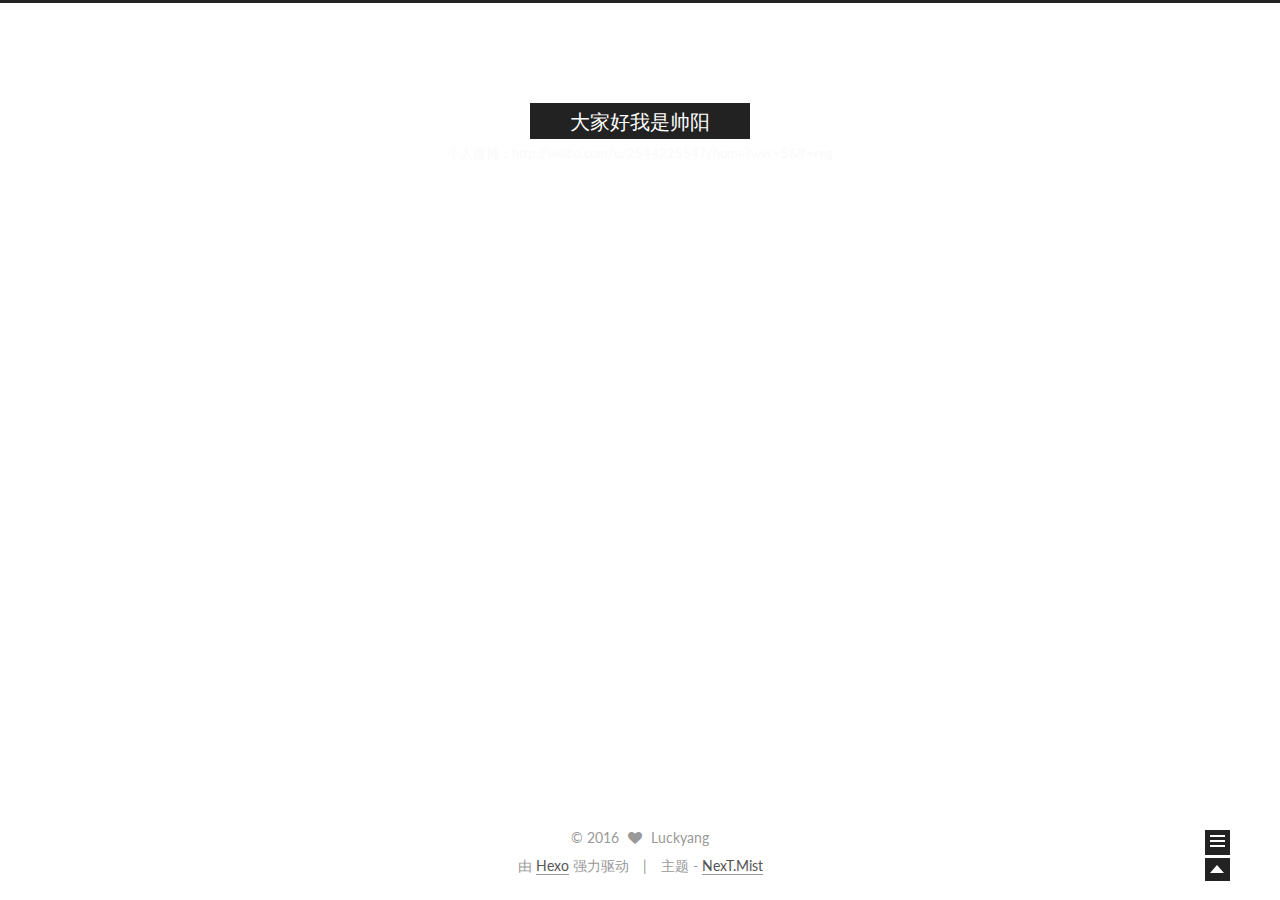
==== commit 59172743: "new" ====
--- a/index.html
+++ b/index.html
@@ -65,7 +65,7 @@
 
 <script type="text/javascript" id="hexo.configuration">
   var CONFIG = {
-    scheme: '',
+    scheme: 'Mist',
     sidebar: 'post',
     motion: true
   };
@@ -209,8 +209,8 @@
             
               
                 
-                <a class="post-title-link" href="/2016/01/12/个人介绍/" itemprop="url">
-                  个人介绍
+                <a class="post-title-link" href="/2016/01/12/关于我/" itemprop="url">
+                  关于我
                 </a>
               
             
@@ -220,7 +220,7 @@
         <div class="post-meta">
           <span class="post-time">
             发表于
-            <time itemprop="dateCreated" datetime="2016-01-12T20:15:22+08:00" content="2016-01-12">
+            <time itemprop="dateCreated" datetime="2016-01-12T20:49:35+08:00" content="2016-01-12">
               2016-01-12
             </time>
           </span>
@@ -247,12 +247,11 @@
         
           <span itemprop="articleBody">
             
-            Hello！大家好。欢迎来到我的个人博客，开博之初，做一个简单的自我介绍。我现在是一名软件工程专业的大四学生。目前正在钻研iOS开发，以前有过几年的JAVA开发的经验，各种编程语言也略知一二，或多或少都有过接触。
-大约从高三（2011年）开始，我便成了一个手机发烧友，但当时学习压力太重，也没有太多时
+            Hello！大家好。欢迎来到我的个人博客，开博之初，做一个简单的自我介绍。我现在是一名软件工程专业的大四学生。目前正在钻研iOS开发，以前有过几年的JAVA开发的经验，各种编程语言也略知一二，或多或少都有过接触。    大约从高三（2011年）开始，我便成了一个手机发烧友，但当时学习压力太重，也没有
             ...
           </span>
           <div class="post-more-link text-center">
-            <a class="btn" href="/2016/01/12/个人介绍/#more" rel="contents">
+            <a class="btn" href="/2016/01/12/关于我/#more" rel="contents">
               阅读全文 &raquo;
             </a>
           </div>
@@ -380,7 +379,7 @@
 <div class="theme-info">
   主题 -
   <a class="theme-link" href="https://github.com/iissnan/hexo-theme-next">
-    NexT
+    NexT.Mist
   </a>
 </div>
 
--- a/css/main.css
+++ b/css/main.css
@@ -965,7 +965,7 @@
   width: 4px;
   height: 4px;
   border-radius: 50%;
-  background: #65b17e;
+  background: #ffff34;
 }
 .sidebar-nav {
   margin: 0 0 20px;
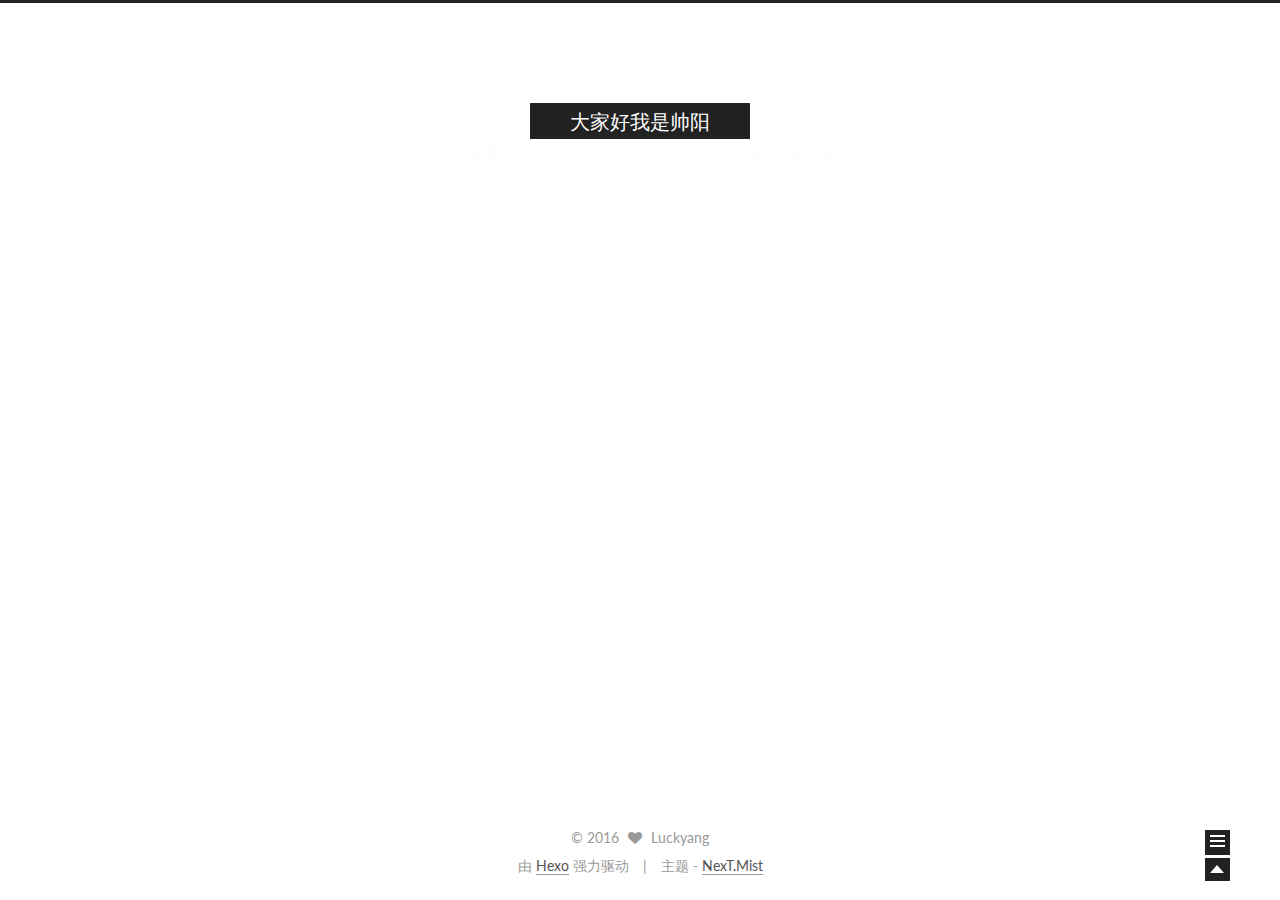
==== commit 6976a52d: "new" ====
--- a/index.html
+++ b/index.html
@@ -228,6 +228,13 @@
           
 
           
+            
+              <span class="post-comments-count">
+                &nbsp; | &nbsp;
+                <a href="/2016/01/12/关于我/#comments" itemprop="discussionUrl">
+                  <span class="post-comments-count ds-thread-count" data-thread-key="2016/01/12/关于我/" itemprop="commentsCount"></span>
+                </a>
+              </span>
             
           
 
@@ -340,6 +347,16 @@
 
         <div class="links-of-author motion-element">
           
+            
+              <span class="links-of-author-item">
+                <a href="http://weibo.com/u/2544225547/home?wvr=5&lf=reg" target="_blank">
+                  
+                    <i class="fa fa-globe"></i> weibo
+                  
+                </a>
+              </span>
+            
+          
         </div>
 
         
@@ -398,11 +415,28 @@
 
   
     
-    
-
-  
-
-
+
+  
+    
+  
+
+  <script type="text/javascript">
+    var duoshuoQuery = {short_name:"Luckyang"};
+    (function() {
+      var ds = document.createElement('script');
+      ds.type = 'text/javascript';ds.async = true;
+      ds.id = 'duoshuo-script';
+      ds.src = (document.location.protocol == 'https:' ? 'https:' : 'http:') + '//static.duoshuo.com/embed.js';
+      ds.charset = 'UTF-8';
+      (document.getElementsByTagName('head')[0]
+      || document.getElementsByTagName('body')[0]).appendChild(ds);
+    })();
+  </script>
+    
+     
+
+
+    
   
 
   
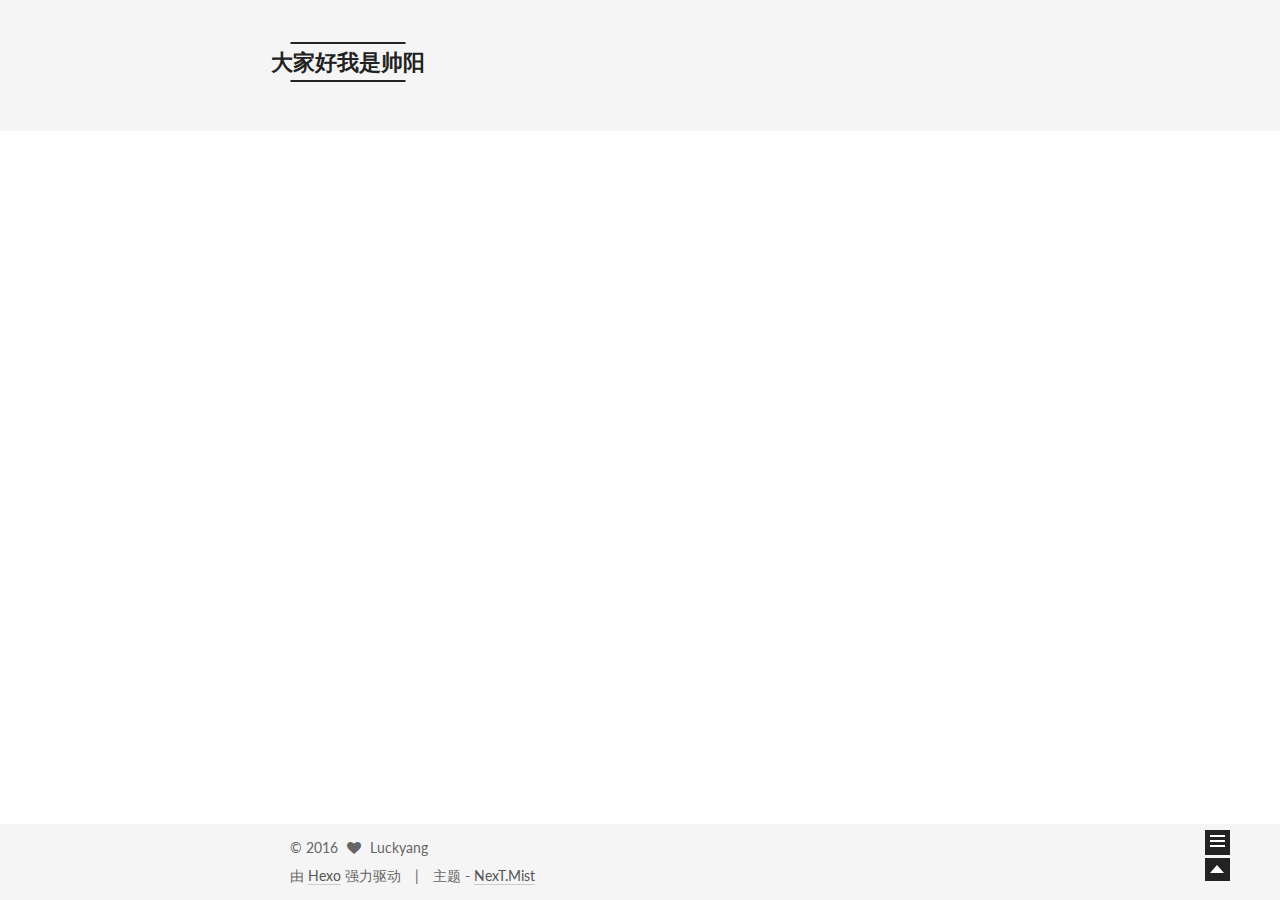
==== commit 855f2d20: "test" ====
--- a/index.html
+++ b/index.html
@@ -209,8 +209,8 @@
             
               
                 
-                <a class="post-title-link" href="/2016/01/12/关于我/" itemprop="url">
-                  关于我
+                <a class="post-title-link" href="/2016/01/13/test/" itemprop="url">
+                  test
                 </a>
               
             
@@ -220,8 +220,8 @@
         <div class="post-meta">
           <span class="post-time">
             发表于
-            <time itemprop="dateCreated" datetime="2016-01-12T20:49:35+08:00" content="2016-01-12">
-              2016-01-12
+            <time itemprop="dateCreated" datetime="2016-01-13T20:18:11+08:00" content="2016-01-13">
+              2016-01-13
             </time>
           </span>
 
@@ -231,8 +231,8 @@
             
               <span class="post-comments-count">
                 &nbsp; | &nbsp;
-                <a href="/2016/01/12/关于我/#comments" itemprop="discussionUrl">
-                  <span class="post-comments-count ds-thread-count" data-thread-key="2016/01/12/关于我/" itemprop="commentsCount"></span>
+                <a href="/2016/01/13/test/#comments" itemprop="discussionUrl">
+                  <span class="post-comments-count ds-thread-count" data-thread-key="2016/01/13/test/" itemprop="commentsCount"></span>
                 </a>
               </span>
             
@@ -254,11 +254,17 @@
         
           <span itemprop="articleBody">
             
-            Hello！大家好。欢迎来到我的个人博客，开博之初，做一个简单的自我介绍。我现在是一名软件工程专业的大四学生。目前正在钻研iOS开发，以前有过几年的JAVA开发的经验，各种编程语言也略知一二，或多或少都有过接触。    大约从高三（2011年）开始，我便成了一个手机发烧友，但当时学习压力太重，也没有
+            本文用作代码测试
+dispatch_async(secondQueue, ^{
+    NSLog(@&quot;2&quot;);
+    [NSThread sleepForTimeInterval:2.f];
+});
+dispatch_async(secondQueue, ^{
+    NSL
             ...
           </span>
           <div class="post-more-link text-center">
-            <a class="btn" href="/2016/01/12/关于我/#more" rel="contents">
+            <a class="btn" href="/2016/01/13/test/#more" rel="contents">
               阅读全文 &raquo;
             </a>
           </div>
@@ -322,7 +328,7 @@
         <nav class="site-state motion-element">
           <div class="site-state-item site-state-posts">
             <a href="/archives">
-              <span class="site-state-item-count">1</span>
+              <span class="site-state-item-count">2</span>
               <span class="site-state-item-name">日志</span>
             </a>
           </div>
--- a/css/main.css
+++ b/css/main.css
@@ -219,51 +219,51 @@
   font-family: Lato, "PingFang SC", "Microsoft YaHei", sans-serif;
 }
 h1 {
+  font-size: 24px;
+}
+@media (max-width: 767px) {
+  h1 {
+    font-size: 20px;
+  }
+}
+h2 {
   font-size: 22px;
 }
 @media (max-width: 767px) {
-  h1 {
+  h2 {
     font-size: 18px;
   }
 }
-h2 {
+h3 {
   font-size: 20px;
 }
 @media (max-width: 767px) {
-  h2 {
+  h3 {
     font-size: 16px;
   }
 }
-h3 {
+h4 {
   font-size: 18px;
 }
 @media (max-width: 767px) {
-  h3 {
+  h4 {
     font-size: 14px;
   }
 }
-h4 {
+h5 {
   font-size: 16px;
 }
 @media (max-width: 767px) {
-  h4 {
+  h5 {
     font-size: 12px;
   }
 }
-h5 {
+h6 {
   font-size: 14px;
 }
 @media (max-width: 767px) {
-  h5 {
+  h6 {
     font-size: 10px;
-  }
-}
-h6 {
-  font-size: 12px;
-}
-@media (max-width: 767px) {
-  h6 {
-    font-size: 8px;
   }
 }
 p {
@@ -690,7 +690,7 @@
 }
 .site-meta {
   margin: 0;
-  text-align: center;
+  text-align: left;
 }
 @media (max-width: 767px) {
   .site-meta {
@@ -701,13 +701,13 @@
   position: relative;
   display: inline-block;
   padding: 0 40px;
-  color: #fff;
+  color: #222;
   background: #222;
   border-bottom: none;
   font-family: Lato, "PingFang SC", "Microsoft YaHei", sans-serif;
 }
 .brand:hover {
-  color: #fff;
+  color: #222;
 }
 .logo {
   display: inline-block;
@@ -965,7 +965,7 @@
   width: 4px;
   height: 4px;
   border-radius: 50%;
-  background: #ffff34;
+  background: #fff1ff;
 }
 .sidebar-nav {
   margin: 0 0 20px;
@@ -1375,7 +1375,7 @@
 }
 .posts-expand .post-eof {
   display: block;
-  margin: 80px auto 60px;
+  margin: $post-eof-margin-top auto $post-eof-margin-bottom;
   width: 8%;
   height: 1px;
   background: #ccc;
@@ -1399,7 +1399,7 @@
   }
 }
 .posts-collapse {
-  margin-left: 55px;
+  margin-left: 0;
 }
 @media (max-width: 767px) {
   .posts-collapse {
@@ -1968,98 +1968,329 @@
   display: inline;
   content: ") ";
 }
-.custom-logo .site-meta-headline {
-  text-align: center;
-}
-.custom-logo .brand {
+h1,
+h2,
+h3,
+h4,
+h5,
+h6 {
+  margin: 20px 0 10px;
+}
+p {
+  margin: 0 0 25px 0;
+}
+a {
+  border-bottom-color: #ccc;
+}
+hr {
+  margin: 20px 0;
+  height: 2px;
+}
+ul li {
+  list-style: circle;
+}
+.header {
+  background: #f5f5f5;
+}
+.header-inner {
+  margin-bottom: 80px;
+  padding: 40px 0;
+}
+.header-inner:before,
+.header-inner:after {
+  content: " ";
+  display: table;
+}
+.header-inner:after {
+  clear: both;
+}
+@media (max-width: 767px) {
+  .header-inner {
+    margin-bottom: 50px;
+    padding: 10px;
+  }
+}
+.site-meta {
+  float: left;
+  margin-left: -20px;
+}
+@media (max-width: 767px) {
+  .site-meta {
+    margin-left: 10px;
+  }
+}
+.site-meta .brand {
+  padding: 2px 1px;
   background: none;
 }
-.custom-logo .site-title {
-  margin: 10px auto 0;
-  font-size: 24px;
-  color: #222;
-}
-.custom-logo .site-title a {
-  border: none;
-}
-.custom-logo-image {
+@media (max-width: 767px) {
+  .site-meta .brand {
+    display: block;
+  }
+}
+.site-meta .logo {
+  display: none;
+}
+.site-meta .site-title {
+  font-size: 22px;
+  font-weight: bolder;
+}
+@media (max-width: 767px) {
+  .site-meta .site-title {
+    line-height: 34px;
+  }
+}
+.logo-line-before,
+.logo-line-after {
+  display: block;
+  overflow: hidden;
   margin: 0 auto;
-  padding: 5px;
-  max-width: 150px;
-  background: #fff;
-}
-@media (max-width: 767px) {
-  .site-nav {
-    position: absolute;
-    left: 0;
-    top: 52px;
+  width: 75%;
+}
+@media (max-width: 767px) {
+  .logo-line-before,
+  .logo-line-after {
+    display: none;
+  }
+}
+.logo-line-before i,
+.logo-line-after i {
+  position: relative;
+  display: block;
+  height: 2px;
+  background: #222;
+}
+@media (max-width: 767px) {
+  .logo-line-before i,
+  .logo-line-after i {
+    height: 3px;
+  }
+}
+.use-motion .logo-line-before i {
+  left: -100%;
+}
+.use-motion .logo-line-after i {
+  right: -100%;
+}
+.site-subtitle {
+  display: none;
+}
+.site-nav-toggle {
+  position: static;
+  float: right;
+}
+.menu {
+  float: right;
+  margin: 8px 0 0 20px;
+  padding: 0 20px;
+}
+@media (max-width: 767px) {
+  .menu {
     margin: 0;
-    width: 100%;
-    background: #fff;
-    border-bottom: 1px solid #ddd;
-  }
-}
-@media (max-width: 767px) {
-  .menu {
-    text-align: left;
-  }
+    padding: 0;
+  }
+}
+.menu br {
+  display: none;
+}
+.menu .menu-item {
+  margin: 0;
 }
 @media (max-width: 767px) {
   .menu .menu-item {
     display: block;
-    margin-left: 0;
-    vertical-align: top;
-  }
-}
-@media (max-width: 767px) {
-  .menu .menu-item br {
-    display: none;
-  }
-}
-@media (max-width: 767px) {
-  .menu .menu-item-icon {
-    font-size: 15px;
-  }
+  }
+}
+.menu .menu-item a {
+  padding: 5px 10px;
+  background: none;
+  border: none;
+  transition-property: background;
+}
+@media (max-width: 767px) {
+  .menu .menu-item a {
+    text-align: left;
+  }
+}
+.menu .menu-item a:hover {
+  background: #e1e1e1;
+}
+.menu a::before {
+  display: none;
+}
+@media (max-width: 767px) {
+  .menu a::before {
+    display: block;
+  }
+}
+@media (max-width: 767px) {
+  .menu {
+    float: none;
+  }
+}
+.menu-left {
+  float: left;
+}
+@media (max-width: 767px) {
+  .menu-left {
+    float: none;
+  }
+}
+.menu-item-icon {
+  display: none;
+}
+.posts-expand {
+  padding-top: 0;
+}
+.posts-expand .post-title,
+.posts-expand .post-meta {
+  text-align: left;
+}
+@media (max-width: 767px) {
+  .posts-expand .post-title,
+  .posts-expand .post-meta {
+    text-align: center;
+  }
+}
+.posts-expand .post-eof {
+  display: none;
+}
+.posts-expand .post {
+  margin-top: 120px;
+}
+.posts-expand .post:first-child {
+  margin-top: 0;
+}
+.posts-expand .post-meta {
+  margin-top: 5px;
+  margin-bottom: 20px;
+}
+.posts-expand .post-title {
+  position: relative;
+  font-size: 26px;
+  font-weight: 400;
+}
+@media (max-width: 767px) {
+  .posts-expand .post-title {
+    font-size: 20px;
+  }
+}
+@media (min-width: 1600px) {
+  .posts-expand .post-title {
+    font-size: 26px;
+  }
+}
+.posts-expand .post-title:hover:before {
+  background: #222;
+}
+.posts-expand .post-body img {
+  margin: 0;
+}
+.posts-expand .post-tags {
+  text-align: left;
+}
+.posts-expand .post-tags a {
+  padding: 1px 5px;
+  background: #f5f5f5;
+  border-bottom: none;
+}
+.posts-expand .post-tags a:hover {
+  background: #ccc;
+}
+.posts-expand .post-nav {
+  margin-top: 40px;
+}
+.post-more-link {
+  margin-top: 20px;
+  text-align: left;
+}
+.post-more-link a {
+  padding: 0;
+  font-size: 14px;
+  color: #666;
+  background: none;
+  border: none;
+  border-bottom: 2px solid #666;
+  transition-property: border;
+}
+@media (max-width: 767px) {
+  .post-more-link a {
+    font-size: 12px;
+  }
+}
+@media (min-width: 1600px) {
+  .post-more-link a {
+    font-size: 16px;
+  }
+}
+.post-more-link a:hover {
+  border-bottom-color: #222;
+}
+.btn {
+  padding: 0 10px;
+  border-width: 2px;
+  border-radius: 0;
+}
+.headband {
+  display: none;
 }
 .site-search {
-  position: absolute;
-  top: 0;
-  right: 0;
-  font-size: 0;
+  float: right;
+  margin-top: 8px;
 }
 @media (max-width: 767px) {
   .site-search {
-    position: static;
-  }
-}
-.site-search form {
-  position: relative;
-  vertical-align: top;
-  background: #222;
-  height: 30px;
-  z-index: 10;
-}
-@media (max-width: 767px) {
-  .site-search form {
-    background: none;
-  }
-}
-.site-search form input {
+    float: none;
+    padding: 0 10px;
+  }
+}
+.site-search input {
+  padding: 3px;
   border: none;
-  color: #ccc;
-  background: transparent url("/images/searchicon.png") no-repeat 10px 40%;
-  background-size: 15px 15px;
-}
-@media (max-width: 767px) {
-  .site-search form input {
-    color: #222;
-  }
-}
-.use-motion .site-search form {
-  top: -50px;
-}
-@media (max-width: 767px) {
-  .use-motion .site-search form {
-    top: 0 !important;
-  }
-}
+  padding-left: 18px;
+  border-radius: 0;
+  width: 140px;
+  background: url("[data-uri]") no-repeat 0 50%;
+  background-size: 12px 12px;
+  outline: none;
+  border-bottom: 1px solid #999;
+  opacity: 0.5;
+}
+.site-search input:focus {
+  opacity: 1;
+}
+.page-post-detail .post-title,
+.page-post-detail .post-meta {
+  text-align: center;
+}
+.page-post-detail .post-title:before {
+  display: none;
+}
+.page-post-detail .post-meta {
+  margin-bottom: 60px;
+}
+.pagination {
+  margin: 120px 0 0;
+  text-align: left;
+}
+@media (max-width: 767px) {
+  .pagination {
+    margin: 80px 10px 0;
+    text-align: center;
+  }
+}
+.footer {
+  margin-top: 80px;
+  padding: 10px 0;
+  background: #f5f5f5;
+  color: #666;
+}
+.footer-inner {
+  margin: 0 auto;
+  text-align: left;
+}
+@media (max-width: 767px) {
+  .footer-inner {
+    text-align: center;
+  }
+}
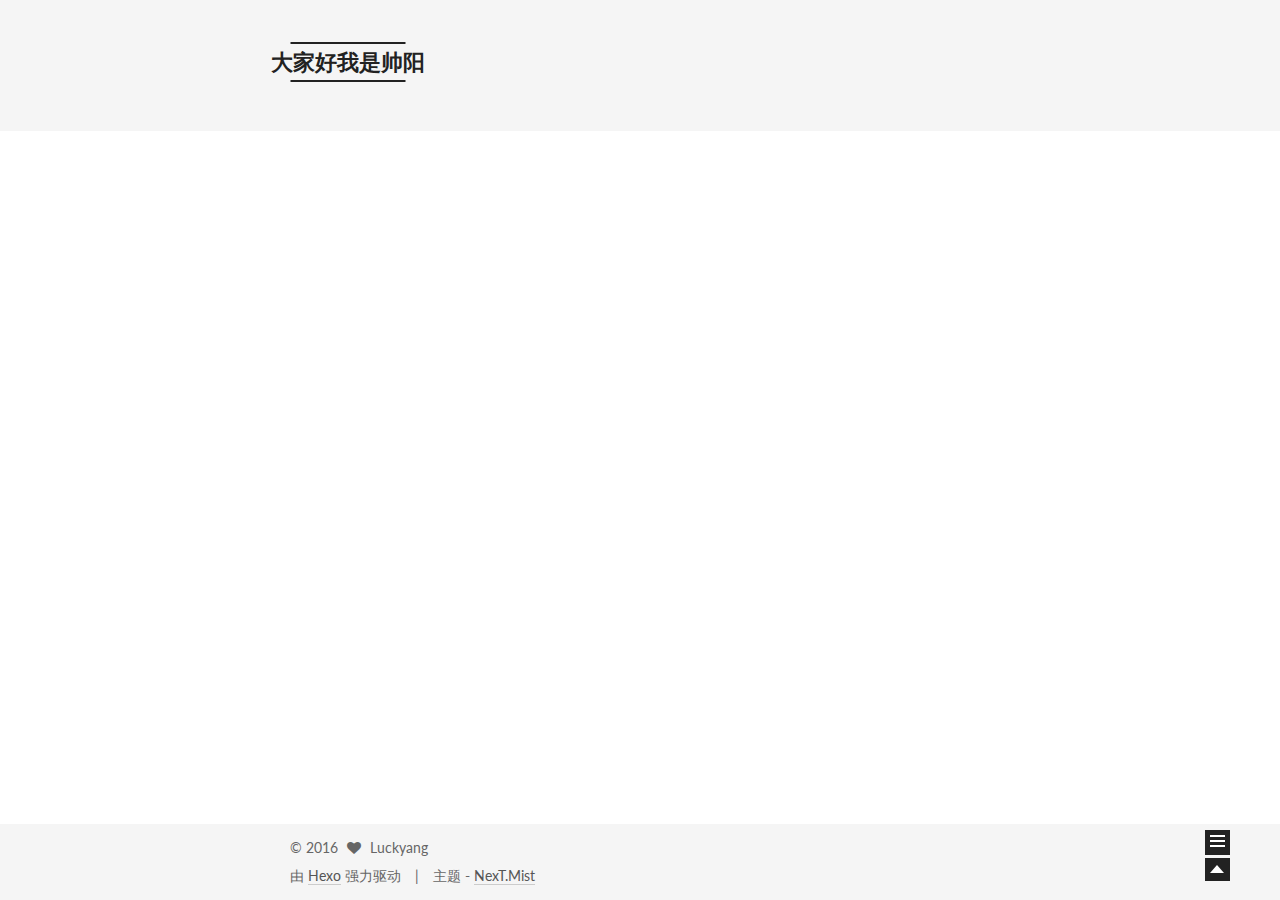
==== commit e4e2d7e5: "test" ====
--- a/index.html
+++ b/index.html
@@ -152,6 +152,16 @@
               <i class="menu-item-icon fa fa-tags fa-fw"></i> <br />
             
             标签
+          </a>
+        </li>
+      
+        
+        <li class="menu-item menu-item-guestbook">
+          <a href="/guestbook" rel="section">
+            
+              <i class="menu-item-icon fa fa-question-circle fa-fw"></i> <br />
+            
+            留言
           </a>
         </li>
       
@@ -286,6 +296,98 @@
 
 
     
+      
+
+  
+  
+
+  
+  
+  
+
+  <article class="post post-type-normal " itemscope itemtype="http://schema.org/Article">
+
+    
+      <header class="post-header">
+
+        
+        
+          <h1 class="post-title" itemprop="name headline">
+            
+            
+              
+                
+                <a class="post-title-link" href="/2016/01/12/关于我/" itemprop="url">
+                  关于我
+                </a>
+              
+            
+          </h1>
+        
+
+        <div class="post-meta">
+          <span class="post-time">
+            发表于
+            <time itemprop="dateCreated" datetime="2016-01-12T20:49:35+08:00" content="2016-01-12">
+              2016-01-12
+            </time>
+          </span>
+
+          
+
+          
+            
+              <span class="post-comments-count">
+                &nbsp; | &nbsp;
+                <a href="/2016/01/12/关于我/#comments" itemprop="discussionUrl">
+                  <span class="post-comments-count ds-thread-count" data-thread-key="2016/01/12/关于我/" itemprop="commentsCount"></span>
+                </a>
+              </span>
+            
+          
+
+          
+
+        </div>
+      </header>
+    
+
+
+    <div class="post-body">
+
+      
+      
+
+      
+        
+          <span itemprop="articleBody">
+            
+            Hello！大家好。欢迎来到我的个人博客，开博之初，做一个简单的自我介绍。我现在是一名软件工程专业的大四学生。目前正在钻研iOS开发，以前有过几年的JAVA开发的经验，各种编程语言也略知一二，或多或少都有过接触。    大约从高三（2011年）开始，我便成了一个手机发烧友，但当时学习压力太重，也没有
+            ...
+          </span>
+          <div class="post-more-link text-center">
+            <a class="btn" href="/2016/01/12/关于我/#more" rel="contents">
+              阅读全文 &raquo;
+            </a>
+          </div>
+        
+      
+    </div>
+
+    <footer class="post-footer">
+      
+
+      
+
+      
+      
+        <div class="post-eof"></div>
+      
+    </footer>
+  </article>
+
+
+    
 
   </section>
 
--- a/css/main.css
+++ b/css/main.css
@@ -965,7 +965,7 @@
   width: 4px;
   height: 4px;
   border-radius: 50%;
-  background: #fff1ff;
+  background: #470917;
 }
 .sidebar-nav {
   margin: 0 0 20px;
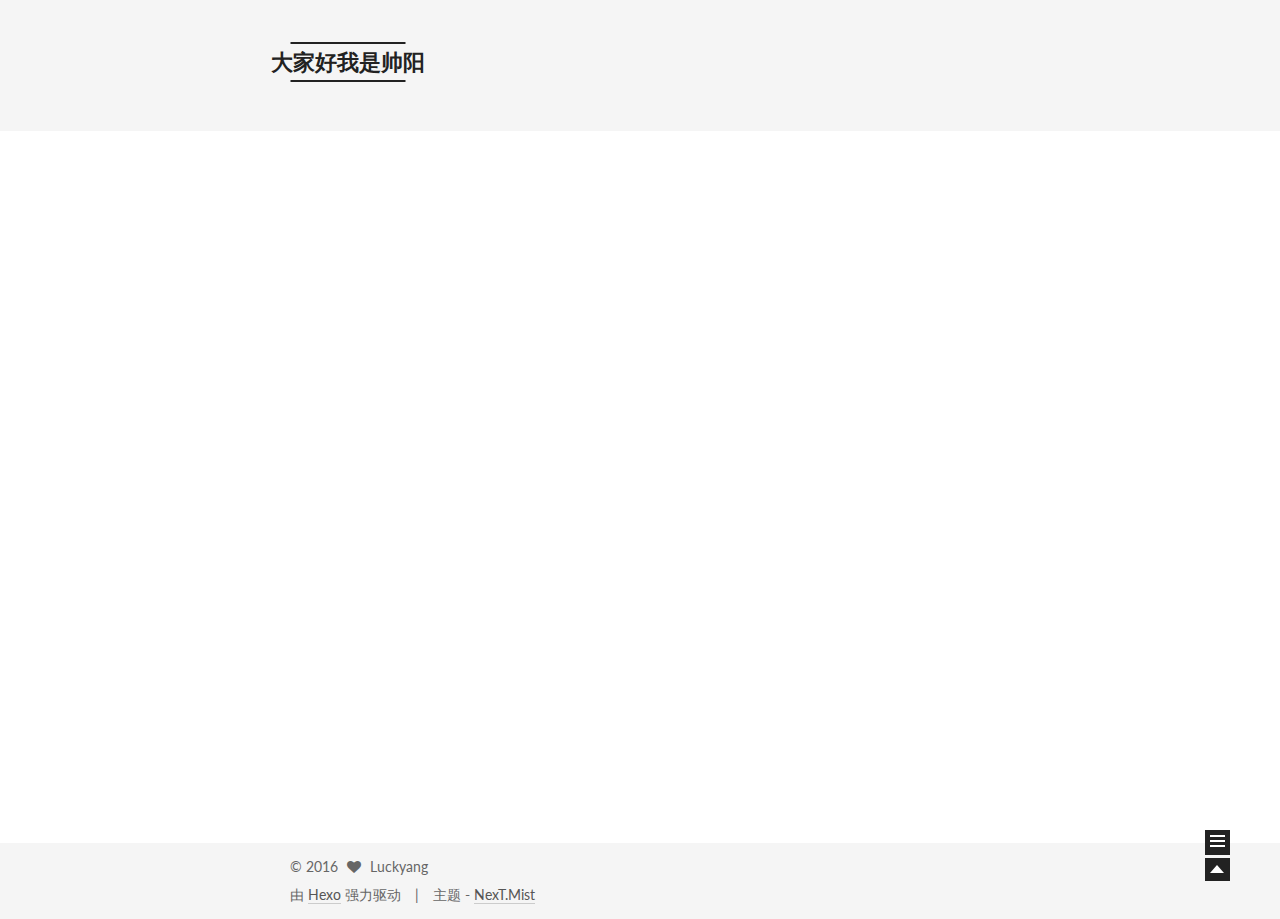
==== commit cf7d30b9: "1" ====
--- a/index.html
+++ b/index.html
@@ -219,8 +219,8 @@
             
               
                 
-                <a class="post-title-link" href="/2016/01/13/test/" itemprop="url">
-                  test
+                <a class="post-title-link" href="/2016/01/13/GCD的学习/" itemprop="url">
+                  GCD的学习（上篇）
                 </a>
               
             
@@ -230,7 +230,7 @@
         <div class="post-meta">
           <span class="post-time">
             发表于
-            <time itemprop="dateCreated" datetime="2016-01-13T20:18:11+08:00" content="2016-01-13">
+            <time itemprop="dateCreated" datetime="2016-01-13T21:03:02+08:00" content="2016-01-13">
               2016-01-13
             </time>
           </span>
@@ -239,13 +239,6 @@
 
           
             
-              <span class="post-comments-count">
-                &nbsp; | &nbsp;
-                <a href="/2016/01/13/test/#comments" itemprop="discussionUrl">
-                  <span class="post-comments-count ds-thread-count" data-thread-key="2016/01/13/test/" itemprop="commentsCount"></span>
-                </a>
-              </span>
-            
           
 
           
@@ -264,17 +257,11 @@
         
           <span itemprop="articleBody">
             
-            本文用作代码测试
-dispatch_async(secondQueue, ^{
-    NSLog(@&quot;2&quot;);
-    [NSThread sleepForTimeInterval:2.f];
-});
-dispatch_async(secondQueue, ^{
-    NSL
+            之前自己学习过GCD多线程，自己感觉只能是洒洒水，理解的并不深入，今日读到了@戴铭老师写的《细说GCD（Grand Central Dispatch）如何用》一文。（简书地址：http://www.jianshu.com/p/fbe6a654604c， 戴铭老师的微博：@戴铭）文章非常详尽细致的介绍
             ...
           </span>
           <div class="post-more-link text-center">
-            <a class="btn" href="/2016/01/13/test/#more" rel="contents">
+            <a class="btn" href="/2016/01/13/GCD的学习/#more" rel="contents">
               阅读全文 &raquo;
             </a>
           </div>
@@ -336,13 +323,6 @@
           
 
           
-            
-              <span class="post-comments-count">
-                &nbsp; | &nbsp;
-                <a href="/2016/01/12/关于我/#comments" itemprop="discussionUrl">
-                  <span class="post-comments-count ds-thread-count" data-thread-key="2016/01/12/关于我/" itemprop="commentsCount"></span>
-                </a>
-              </span>
             
           
 
@@ -523,28 +503,11 @@
 
   
     
-
-  
-    
-  
-
-  <script type="text/javascript">
-    var duoshuoQuery = {short_name:"Luckyang"};
-    (function() {
-      var ds = document.createElement('script');
-      ds.type = 'text/javascript';ds.async = true;
-      ds.id = 'duoshuo-script';
-      ds.src = (document.location.protocol == 'https:' ? 'https:' : 'http:') + '//static.duoshuo.com/embed.js';
-      ds.charset = 'UTF-8';
-      (document.getElementsByTagName('head')[0]
-      || document.getElementsByTagName('body')[0]).appendChild(ds);
-    })();
-  </script>
-    
-     
-
-
-    
+    
+
+  
+
+
   
 
   
--- a/css/main.css
+++ b/css/main.css
@@ -965,7 +965,7 @@
   width: 4px;
   height: 4px;
   border-radius: 50%;
-  background: #470917;
+  background: #6e2f09;
 }
 .sidebar-nav {
   margin: 0 0 20px;
